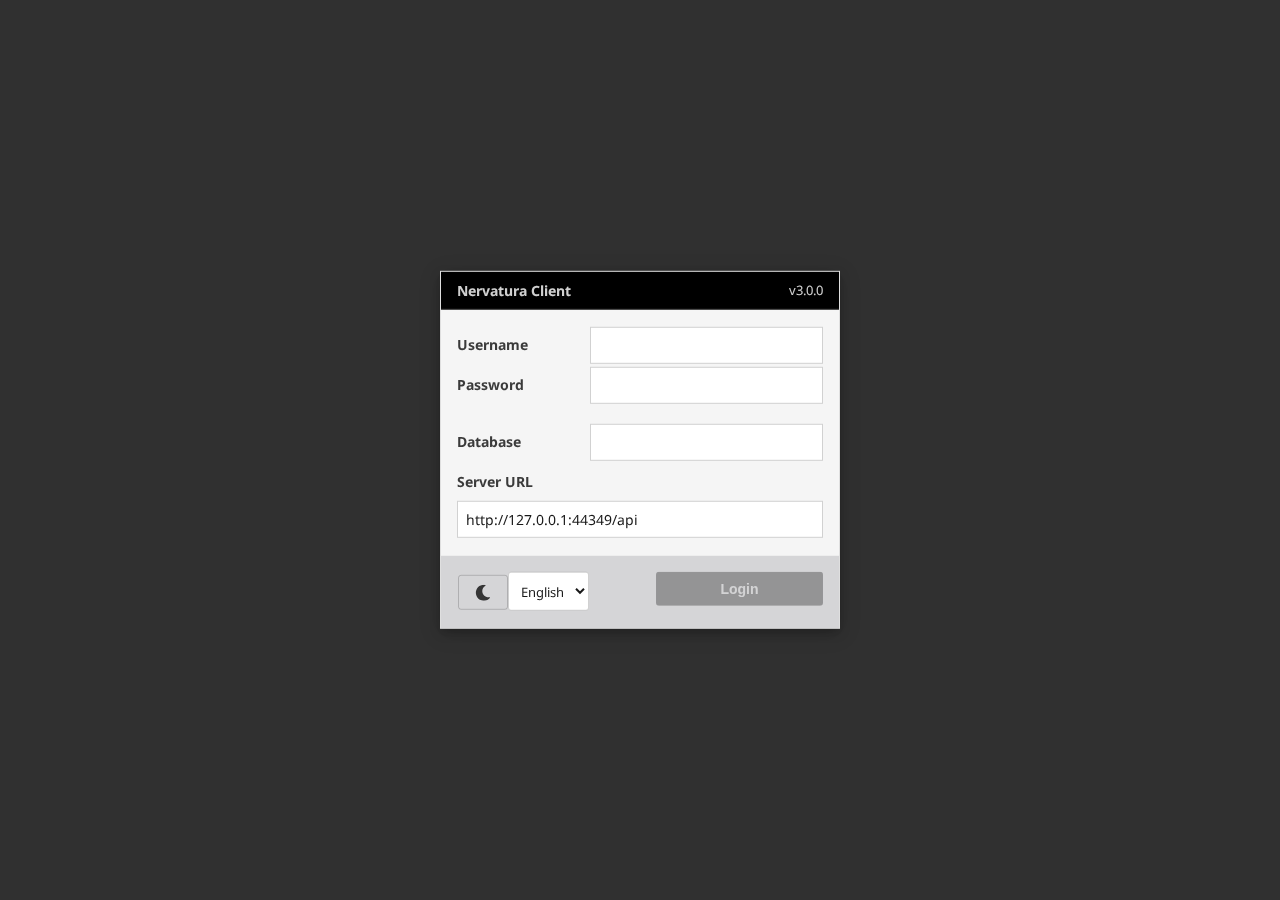
==== pkg/utils/static/client/index.html @ 0dcbf625 "v5.0.0" ====
<!doctype html><html lang="en"><head><meta charset="utf-8"/><link rel="shortcut icon" href="./favicon.ico"/><meta name="viewport" content="width=device-width,initial-scale=1"/><meta name="theme-color" content="#000000"/><meta name="description" content="Nervatura Client"/><link rel="apple-touch-icon" href="./icon-192.png"/><link rel="manifest" href="./manifest.json"/><link rel="preconnect" href="https://fonts.gstatic.com"><link href="https://fonts.googleapis.com/css2?family=Noto+Sans:ital,wght@0,400;0,700;1,400;1,700&display=swap" rel="stylesheet"><script type="text/javascript" src="lib/pdf.min.js"></script><title>Nervatura Client</title><link href="./static/css/2.0f9f9ac1.chunk.css" rel="stylesheet"><link href="./static/css/main.cf942747.chunk.css" rel="stylesheet"></head><body><noscript>You need to enable JavaScript to run this app.</noscript><div id="root"></div><script>!function(e){function t(t){for(var n,o,i=t[0],c=t[1],l=t[2],s=0,d=[];s<i.length;s++)o=i[s],Object.prototype.hasOwnProperty.call(a,o)&&a[o]&&d.push(a[o][0]),a[o]=0;for(n in c)Object.prototype.hasOwnProperty.call(c,n)&&(e[n]=c[n]);for(f&&f(t);d.length;)d.shift()();return u.push.apply(u,l||[]),r()}function r(){for(var e,t=0;t<u.length;t++){for(var r=u[t],n=!0,o=1;o<r.length;o++){var c=r[o];0!==a[c]&&(n=!1)}n&&(u.splice(t--,1),e=i(i.s=r[0]))}return e}var n={},o={1:0},a={1:0},u=[];function i(t){if(n[t])return n[t].exports;var r=n[t]={i:t,l:!1,exports:{}};return e[t].call(r.exports,r,r.exports,i),r.l=!0,r.exports}i.e=function(e){var t=[];o[e]?t.push(o[e]):0!==o[e]&&{3:1,4:1,5:1,6:1}[e]&&t.push(o[e]=new Promise((function(t,r){for(var n="static/css/"+({}[e]||e)+"."+{3:"2edc21f6",4:"a271d7dc",5:"df66fe52",6:"750241b0"}[e]+".chunk.css",a=i.p+n,u=document.getElementsByTagName("link"),c=0;c<u.length;c++){var l=(f=u[c]).getAttribute("data-href")||f.getAttribute("href");if("stylesheet"===f.rel&&(l===n||l===a))return t()}var s=document.getElementsByTagName("style");for(c=0;c<s.length;c++){var f;if((l=(f=s[c]).getAttribute("data-href"))===n||l===a)return t()}var d=document.createElement("link");d.rel="stylesheet",d.type="text/css",d.onload=t,d.onerror=function(t){var n=t&&t.target&&t.target.src||a,u=new Error("Loading CSS chunk "+e+" failed.\n("+n+")");u.code="CSS_CHUNK_LOAD_FAILED",u.request=n,delete o[e],d.parentNode.removeChild(d),r(u)},d.href=a,document.getElementsByTagName("head")[0].appendChild(d)})).then((function(){o[e]=0})));var r=a[e];if(0!==r)if(r)t.push(r[2]);else{var n=new Promise((function(t,n){r=a[e]=[t,n]}));t.push(r[2]=n);var u,c=document.createElement("script");c.charset="utf-8",c.timeout=120,i.nc&&c.setAttribute("nonce",i.nc),c.src=function(e){return i.p+"static/js/"+({}[e]||e)+"."+{3:"bda798e9",4:"61675e95",5:"cad29fe5",6:"986e047a"}[e]+".chunk.js"}(e);var l=new Error;u=function(t){c.onerror=c.onload=null,clearTimeout(s);var r=a[e];if(0!==r){if(r){var n=t&&("load"===t.type?"missing":t.type),o=t&&t.target&&t.target.src;l.message="Loading chunk "+e+" failed.\n("+n+": "+o+")",l.name="ChunkLoadError",l.type=n,l.request=o,r[1](l)}a[e]=void 0}};var s=setTimeout((function(){u({type:"timeout",target:c})}),12e4);c.onerror=c.onload=u,document.head.appendChild(c)}return Promise.all(t)},i.m=e,i.c=n,i.d=function(e,t,r){i.o(e,t)||Object.defineProperty(e,t,{enumerable:!0,get:r})},i.r=function(e){"undefined"!=typeof Symbol&&Symbol.toStringTag&&Object.defineProperty(e,Symbol.toStringTag,{value:"Module"}),Object.defineProperty(e,"__esModule",{value:!0})},i.t=function(e,t){if(1&t&&(e=i(e)),8&t)return e;if(4&t&&"object"==typeof e&&e&&e.__esModule)return e;var r=Object.create(null);if(i.r(r),Object.defineProperty(r,"default",{enumerable:!0,value:e}),2&t&&"string"!=typeof e)for(var n in e)i.d(r,n,function(t){return e[t]}.bind(null,n));return r},i.n=function(e){var t=e&&e.__esModule?function(){return e.default}:function(){return e};return i.d(t,"a",t),t},i.o=function(e,t){return Object.prototype.hasOwnProperty.call(e,t)},i.p="./",i.oe=function(e){throw console.error(e),e};var c=this["webpackJsonpnervatura-client"]=this["webpackJsonpnervatura-client"]||[],l=c.push.bind(c);c.push=t,c=c.slice();for(var s=0;s<c.length;s++)t(c[s]);var f=l;r()}([])</script><script src="./static/js/2.dbf2b753.chunk.js"></script><script src="./static/js/main.1fa3ec1c.chunk.js"></script></body></html>
---- pkg/utils/static/client/static/css/2.0f9f9ac1.chunk.css ----
*,:after,:before{box-sizing:border-box}:after,:before{text-decoration:inherit;vertical-align:inherit}html{cursor:default;line-height:1.5;-moz-tab-size:4;tab-size:4;-webkit-tap-highlight-color:transparent;-ms-text-size-adjust:100%;-webkit-text-size-adjust:100%;word-break:break-word}body{margin:0}h1{font-size:2em;margin:.67em 0}dl dl,dl ol,dl ul,ol dl,ol ol,ol ul,ul dl,ul ol,ul ul{margin:0}hr{color:inherit;height:0;overflow:visible}main{display:block}nav ol,nav ul{list-style:none;padding:0}nav li:before{content:"\200B"}pre{font-family:monospace,monospace;font-size:1em;overflow:auto;-ms-overflow-style:scrollbar}a{background-color:transparent}abbr[title]{text-decoration:underline;-webkit-text-decoration:underline dotted;text-decoration:underline dotted}b,strong{font-weight:bolder}code,kbd,samp{font-family:monospace,monospace;font-size:1em}small{font-size:80%}audio,canvas,iframe,img,svg,video{vertical-align:middle}audio,video{display:inline-block}audio:not([controls]){display:none;height:0}iframe,img{border-style:none}svg:not([fill]){fill:currentColor}svg:not(:root){overflow:hidden}table{border-collapse:collapse;border-color:inherit;text-indent:0}button,input,select{margin:0}button{overflow:visible;text-transform:none}[type=button],[type=reset],[type=submit],button{-webkit-appearance:button}fieldset{border:1px solid #a0a0a0;padding:.35em .75em .625em}input{overflow:visible}legend{color:inherit;display:table;max-width:100%;white-space:normal}progress{display:inline-block;vertical-align:baseline}select{text-transform:none}textarea{margin:0;overflow:auto;resize:vertical;resize:block}[type=checkbox],[type=radio]{padding:0}[type=search]{-webkit-appearance:textfield;outline-offset:-2px}::-webkit-inner-spin-button,::-webkit-outer-spin-button{height:auto}::-webkit-input-placeholder{color:inherit;opacity:.54}::-webkit-search-decoration{-webkit-appearance:none}::-webkit-file-upload-button{-webkit-appearance:button;font:inherit}::-moz-focus-inner{border-style:none;padding:0}:-moz-focusring{outline:1px dotted ButtonText}:-moz-ui-invalid{box-shadow:none}details,dialog{display:block}dialog{background-color:#fff;border:solid;color:#000;height:-moz-fit-content;height:-webkit-fit-content;height:fit-content;left:0;margin:auto;padding:1em;position:absolute;right:0;width:-moz-fit-content;width:-webkit-fit-content;width:fit-content}dialog:not([open]){display:none}summary{display:list-item}canvas{display:inline-block}template{display:none}[tabindex],a,area,button,input,label,select,summary,textarea{-ms-touch-action:manipulation}[hidden]{display:none}[aria-busy=true]{cursor:progress}[aria-controls]{cursor:pointer}[aria-disabled=true],[disabled]{cursor:not-allowed}[aria-hidden=false][hidden]{display:inline;display:initial}[aria-hidden=false][hidden]:not(:focus){clip:rect(0,0,0,0);position:absolute}.Toastify__toast-container{z-index:9999;-webkit-transform:translateZ(9999px);position:fixed;padding:4px;width:320px;box-sizing:border-box;color:#fff}.Toastify__toast-container--top-left{top:1em;left:1em}.Toastify__toast-container--top-center{top:1em;left:50%;-webkit-transform:translateX(-50%);transform:translateX(-50%)}.Toastify__toast-container--top-right{top:1em;right:1em}.Toastify__toast-container--bottom-left{bottom:1em;left:1em}.Toastify__toast-container--bottom-center{bottom:1em;left:50%;-webkit-transform:translateX(-50%);transform:translateX(-50%)}.Toastify__toast-container--bottom-right{bottom:1em;right:1em}@media only screen and (max-width:480px){.Toastify__toast-container{width:100vw;padding:0;left:0;margin:0}.Toastify__toast-container--top-center,.Toastify__toast-container--top-left,.Toastify__toast-container--top-right{top:0;-webkit-transform:translateX(0);transform:translateX(0)}.Toastify__toast-container--bottom-center,.Toastify__toast-container--bottom-left,.Toastify__toast-container--bottom-right{bottom:0;-webkit-transform:translateX(0);transform:translateX(0)}.Toastify__toast-container--rtl{right:0;left:auto}}.Toastify__toast{position:relative;min-height:64px;box-sizing:border-box;margin-bottom:1rem;padding:8px;border-radius:4px;box-shadow:0 1px 10px 0 rgba(0,0,0,.1),0 2px 15px 0 rgba(0,0,0,.05);display:-webkit-flex;display:flex;-webkit-justify-content:space-between;justify-content:space-between;max-height:800px;overflow:hidden;font-family:sans-serif;cursor:pointer;direction:ltr}.Toastify__toast--rtl{direction:rtl}.Toastify__toast--dark{background:#121212;color:#fff}.Toastify__toast--default{background:#fff;color:#aaa}.Toastify__toast--info{background:#3498db}.Toastify__toast--success{background:#07bc0c}.Toastify__toast--warning{background:#f1c40f}.Toastify__toast--error{background:#e74c3c}.Toastify__toast-body{margin:auto 0;-webkit-flex:1 1 auto;flex:1 1 auto;padding:6px}.Toastify--animate{-webkit-animation-fill-mode:both;animation-fill-mode:both;-webkit-animation-duration:.7s;animation-duration:.7s}@media only screen and (max-width:480px){.Toastify__toast{margin-bottom:0;border-radius:0}}.Toastify__close-button{color:#fff;background:transparent;outline:none;border:none;padding:0;cursor:pointer;opacity:.7;transition:.3s ease;-webkit-align-self:flex-start;align-self:flex-start}.Toastify__close-button--default{color:#000;opacity:.3}.Toastify__close-button>svg{fill:currentColor;height:16px;width:14px}.Toastify__close-button:focus,.Toastify__close-button:hover{opacity:1}@-webkit-keyframes Toastify__trackProgress{0%{-webkit-transform:scaleX(1);transform:scaleX(1)}to{-webkit-transform:scaleX(0);transform:scaleX(0)}}@keyframes Toastify__trackProgress{0%{-webkit-transform:scaleX(1);transform:scaleX(1)}to{-webkit-transform:scaleX(0);transform:scaleX(0)}}.Toastify__progress-bar{position:absolute;bottom:0;left:0;width:100%;height:5px;z-index:9999;opacity:.7;background-color:hsla(0,0%,100%,.7);-webkit-transform-origin:left;transform-origin:left}.Toastify__progress-bar--animated{-webkit-animation:Toastify__trackProgress linear 1 forwards;animation:Toastify__trackProgress linear 1 forwards}.Toastify__progress-bar--controlled{transition:-webkit-transform .2s;transition:transform .2s;transition:transform .2s,-webkit-transform .2s}.Toastify__progress-bar--rtl{right:0;left:auto;-webkit-transform-origin:right;transform-origin:right}.Toastify__progress-bar--default{background:linear-gradient(90deg,#4cd964,#5ac8fa,#007aff,#34aadc,#5856d6,#ff2d55)}.Toastify__progress-bar--dark{background:#bb86fc}@-webkit-keyframes Toastify__bounceInRight{0%,60%,75%,90%,to{-webkit-animation-timing-function:cubic-bezier(.215,.61,.355,1);animation-timing-function:cubic-bezier(.215,.61,.355,1)}0%{opacity:0;-webkit-transform:translate3d(3000px,0,0);transform:translate3d(3000px,0,0)}60%{opacity:1;-webkit-transform:translate3d(-25px,0,0);transform:translate3d(-25px,0,0)}75%{-webkit-transform:translate3d(10px,0,0);transform:translate3d(10px,0,0)}90%{-webkit-transform:translate3d(-5px,0,0);transform:translate3d(-5px,0,0)}to{-webkit-transform:none;transform:none}}@keyframes Toastify__bounceInRight{0%,60%,75%,90%,to{-webkit-animation-timing-function:cubic-bezier(.215,.61,.355,1);animation-timing-function:cubic-bezier(.215,.61,.355,1)}0%{opacity:0;-webkit-transform:translate3d(3000px,0,0);transform:translate3d(3000px,0,0)}60%{opacity:1;-webkit-transform:translate3d(-25px,0,0);transform:translate3d(-25px,0,0)}75%{-webkit-transform:translate3d(10px,0,0);transform:translate3d(10px,0,0)}90%{-webkit-transform:translate3d(-5px,0,0);transform:translate3d(-5px,0,0)}to{-webkit-transform:none;transform:none}}@-webkit-keyframes Toastify__bounceOutRight{20%{opacity:1;-webkit-transform:translate3d(-20px,0,0);transform:translate3d(-20px,0,0)}to{opacity:0;-webkit-transform:translate3d(2000px,0,0);transform:translate3d(2000px,0,0)}}@keyframes Toastify__bounceOutRight{20%{opacity:1;-webkit-transform:translate3d(-20px,0,0);transform:translate3d(-20px,0,0)}to{opacity:0;-webkit-transform:translate3d(2000px,0,0);transform:translate3d(2000px,0,0)}}@-webkit-keyframes Toastify__bounceInLeft{0%,60%,75%,90%,to{-webkit-animation-timing-function:cubic-bezier(.215,.61,.355,1);animation-timing-function:cubic-bezier(.215,.61,.355,1)}0%{opacity:0;-webkit-transform:translate3d(-3000px,0,0);transform:translate3d(-3000px,0,0)}60%{opacity:1;-webkit-transform:translate3d(25px,0,0);transform:translate3d(25px,0,0)}75%{-webkit-transform:translate3d(-10px,0,0);transform:translate3d(-10px,0,0)}90%{-webkit-transform:translate3d(5px,0,0);transform:translate3d(5px,0,0)}to{-webkit-transform:none;transform:none}}@keyframes Toastify__bounceInLeft{0%,60%,75%,90%,to{-webkit-animation-timing-function:cubic-bezier(.215,.61,.355,1);animation-timing-function:cubic-bezier(.215,.61,.355,1)}0%{opacity:0;-webkit-transform:translate3d(-3000px,0,0);transform:translate3d(-3000px,0,0)}60%{opacity:1;-webkit-transform:translate3d(25px,0,0);transform:translate3d(25px,0,0)}75%{-webkit-transform:translate3d(-10px,0,0);transform:translate3d(-10px,0,0)}90%{-webkit-transform:translate3d(5px,0,0);transform:translate3d(5px,0,0)}to{-webkit-transform:none;transform:none}}@-webkit-keyframes Toastify__bounceOutLeft{20%{opacity:1;-webkit-transform:translate3d(20px,0,0);transform:translate3d(20px,0,0)}to{opacity:0;-webkit-transform:translate3d(-2000px,0,0);transform:translate3d(-2000px,0,0)}}@keyframes Toastify__bounceOutLeft{20%{opacity:1;-webkit-transform:translate3d(20px,0,0);transform:translate3d(20px,0,0)}to{opacity:0;-webkit-transform:translate3d(-2000px,0,0);transform:translate3d(-2000px,0,0)}}@-webkit-keyframes Toastify__bounceInUp{0%,60%,75%,90%,to{-webkit-animation-timing-function:cubic-bezier(.215,.61,.355,1);animation-timing-function:cubic-bezier(.215,.61,.355,1)}0%{opacity:0;-webkit-transform:translate3d(0,3000px,0);transform:translate3d(0,3000px,0)}60%{opacity:1;-webkit-transform:translate3d(0,-20px,0);transform:translate3d(0,-20px,0)}75%{-webkit-transform:translate3d(0,10px,0);transform:translate3d(0,10px,0)}90%{-webkit-transform:translate3d(0,-5px,0);transform:translate3d(0,-5px,0)}to{-webkit-transform:translateZ(0);transform:translateZ(0)}}@keyframes Toastify__bounceInUp{0%,60%,75%,90%,to{-webkit-animation-timing-function:cubic-bezier(.215,.61,.355,1);animation-timing-function:cubic-bezier(.215,.61,.355,1)}0%{opacity:0;-webkit-transform:translate3d(0,3000px,0);transform:translate3d(0,3000px,0)}60%{opacity:1;-webkit-transform:translate3d(0,-20px,0);transform:translate3d(0,-20px,0)}75%{-webkit-transform:translate3d(0,10px,0);transform:translate3d(0,10px,0)}90%{-webkit-transform:translate3d(0,-5px,0);transform:translate3d(0,-5px,0)}to{-webkit-transform:translateZ(0);transform:translateZ(0)}}@-webkit-keyframes Toastify__bounceOutUp{20%{-webkit-transform:translate3d(0,-10px,0);transform:translate3d(0,-10px,0)}40%,45%{opacity:1;-webkit-transform:translate3d(0,20px,0);transform:translate3d(0,20px,0)}to{opacity:0;-webkit-transform:translate3d(0,-2000px,0);transform:translate3d(0,-2000px,0)}}@keyframes Toastify__bounceOutUp{20%{-webkit-transform:translate3d(0,-10px,0);transform:translate3d(0,-10px,0)}40%,45%{opacity:1;-webkit-transform:translate3d(0,20px,0);transform:translate3d(0,20px,0)}to{opacity:0;-webkit-transform:translate3d(0,-2000px,0);transform:translate3d(0,-2000px,0)}}@-webkit-keyframes Toastify__bounceInDown{0%,60%,75%,90%,to{-webkit-animation-timing-function:cubic-bezier(.215,.61,.355,1);animation-timing-function:cubic-bezier(.215,.61,.355,1)}0%{opacity:0;-webkit-transform:translate3d(0,-3000px,0);transform:translate3d(0,-3000px,0)}60%{opacity:1;-webkit-transform:translate3d(0,25px,0);transform:translate3d(0,25px,0)}75%{-webkit-transform:translate3d(0,-10px,0);transform:translate3d(0,-10px,0)}90%{-webkit-transform:translate3d(0,5px,0);transform:translate3d(0,5px,0)}to{-webkit-transform:none;transform:none}}@keyframes Toastify__bounceInDown{0%,60%,75%,90%,to{-webkit-animation-timing-function:cubic-bezier(.215,.61,.355,1);animation-timing-function:cubic-bezier(.215,.61,.355,1)}0%{opacity:0;-webkit-transform:translate3d(0,-3000px,0);transform:translate3d(0,-3000px,0)}60%{opacity:1;-webkit-transform:translate3d(0,25px,0);transform:translate3d(0,25px,0)}75%{-webkit-transform:translate3d(0,-10px,0);transform:translate3d(0,-10px,0)}90%{-webkit-transform:translate3d(0,5px,0);transform:translate3d(0,5px,0)}to{-webkit-transform:none;transform:none}}@-webkit-keyframes Toastify__bounceOutDown{20%{-webkit-transform:translate3d(0,10px,0);transform:translate3d(0,10px,0)}40%,45%{opacity:1;-webkit-transform:translate3d(0,-20px,0);transform:translate3d(0,-20px,0)}to{opacity:0;-webkit-transform:translate3d(0,2000px,0);transform:translate3d(0,2000px,0)}}@keyframes Toastify__bounceOutDown{20%{-webkit-transform:translate3d(0,10px,0);transform:translate3d(0,10px,0)}40%,45%{opacity:1;-webkit-transform:translate3d(0,-20px,0);transform:translate3d(0,-20px,0)}to{opacity:0;-webkit-transform:translate3d(0,2000px,0);transform:translate3d(0,2000px,0)}}.Toastify__bounce-enter--bottom-left,.Toastify__bounce-enter--top-left{-webkit-animation-name:Toastify__bounceInLeft;animation-name:Toastify__bounceInLeft}.Toastify__bounce-enter--bottom-right,.Toastify__bounce-enter--top-right{-webkit-animation-name:Toastify__bounceInRight;animation-name:Toastify__bounceInRight}.Toastify__bounce-enter--top-center{-webkit-animation-name:Toastify__bounceInDown;animation-name:Toastify__bounceInDown}.Toastify__bounce-enter--bottom-center{-webkit-animation-name:Toastify__bounceInUp;animation-name:Toastify__bounceInUp}.Toastify__bounce-exit--bottom-left,.Toastify__bounce-exit--top-left{-webkit-animation-name:Toastify__bounceOutLeft;animation-name:Toastify__bounceOutLeft}.Toastify__bounce-exit--bottom-right,.Toastify__bounce-exit--top-right{-webkit-animation-name:Toastify__bounceOutRight;animation-name:Toastify__bounceOutRight}.Toastify__bounce-exit--top-center{-webkit-animation-name:Toastify__bounceOutUp;animation-name:Toastify__bounceOutUp}.Toastify__bounce-exit--bottom-center{-webkit-animation-name:Toastify__bounceOutDown;animation-name:Toastify__bounceOutDown}@-webkit-keyframes Toastify__zoomIn{0%{opacity:0;-webkit-transform:scale3d(.3,.3,.3);transform:scale3d(.3,.3,.3)}50%{opacity:1}}@keyframes Toastify__zoomIn{0%{opacity:0;-webkit-transform:scale3d(.3,.3,.3);transform:scale3d(.3,.3,.3)}50%{opacity:1}}@-webkit-keyframes Toastify__zoomOut{0%{opacity:1}50%{opacity:0;-webkit-transform:scale3d(.3,.3,.3);transform:scale3d(.3,.3,.3)}to{opacity:0}}@keyframes Toastify__zoomOut{0%{opacity:1}50%{opacity:0;-webkit-transform:scale3d(.3,.3,.3);transform:scale3d(.3,.3,.3)}to{opacity:0}}.Toastify__zoom-enter{-webkit-animation-name:Toastify__zoomIn;animation-name:Toastify__zoomIn}.Toastify__zoom-exit{-webkit-animation-name:Toastify__zoomOut;animation-name:Toastify__zoomOut}@-webkit-keyframes Toastify__flipIn{0%{-webkit-transform:perspective(400px) rotateX(90deg);transform:perspective(400px) rotateX(90deg);-webkit-animation-timing-function:ease-in;animation-timing-function:ease-in;opacity:0}40%{-webkit-transform:perspective(400px) rotateX(-20deg);transform:perspective(400px) rotateX(-20deg);-webkit-animation-timing-function:ease-in;animation-timing-function:ease-in}60%{-webkit-transform:perspective(400px) rotateX(10deg);transform:perspective(400px) rotateX(10deg);opacity:1}80%{-webkit-transform:perspective(400px) rotateX(-5deg);transform:perspective(400px) rotateX(-5deg)}to{-webkit-transform:perspective(400px);transform:perspective(400px)}}@keyframes Toastify__flipIn{0%{-webkit-transform:perspective(400px) rotateX(90deg);transform:perspective(400px) rotateX(90deg);-webkit-animation-timing-function:ease-in;animation-timing-function:ease-in;opacity:0}40%{-webkit-transform:perspective(400px) rotateX(-20deg);transform:perspective(400px) rotateX(-20deg);-webkit-animation-timing-function:ease-in;animation-timing-function:ease-in}60%{-webkit-transform:perspective(400px) rotateX(10deg);transform:perspective(400px) rotateX(10deg);opacity:1}80%{-webkit-transform:perspective(400px) rotateX(-5deg);transform:perspective(400px) rotateX(-5deg)}to{-webkit-transform:perspective(400px);transform:perspective(400px)}}@-webkit-keyframes Toastify__flipOut{0%{-webkit-transform:perspective(400px);transform:perspective(400px)}30%{-webkit-transform:perspective(400px) rotateX(-20deg);transform:perspective(400px) rotateX(-20deg);opacity:1}to{-webkit-transform:perspective(400px) rotateX(90deg);transform:perspective(400px) rotateX(90deg);opacity:0}}@keyframes Toastify__flipOut{0%{-webkit-transform:perspective(400px);transform:perspective(400px)}30%{-webkit-transform:perspective(400px) rotateX(-20deg);transform:perspective(400px) rotateX(-20deg);opacity:1}to{-webkit-transform:perspective(400px) rotateX(90deg);transform:perspective(400px) rotateX(90deg);opacity:0}}.Toastify__flip-enter{-webkit-animation-name:Toastify__flipIn;animation-name:Toastify__flipIn}.Toastify__flip-exit{-webkit-animation-name:Toastify__flipOut;animation-name:Toastify__flipOut}@-webkit-keyframes Toastify__slideInRight{0%{-webkit-transform:translate3d(110%,0,0);transform:translate3d(110%,0,0);visibility:visible}to{-webkit-transform:translateZ(0);transform:translateZ(0)}}@keyframes Toastify__slideInRight{0%{-webkit-transform:translate3d(110%,0,0);transform:translate3d(110%,0,0);visibility:visible}to{-webkit-transform:translateZ(0);transform:translateZ(0)}}@-webkit-keyframes Toastify__slideInLeft{0%{-webkit-transform:translate3d(-110%,0,0);transform:translate3d(-110%,0,0);visibility:visible}to{-webkit-transform:translateZ(0);transform:translateZ(0)}}@keyframes Toastify__slideInLeft{0%{-webkit-transform:translate3d(-110%,0,0);transform:translate3d(-110%,0,0);visibility:visible}to{-webkit-transform:translateZ(0);transform:translateZ(0)}}@-webkit-keyframes Toastify__slideInUp{0%{-webkit-transform:translate3d(0,110%,0);transform:translate3d(0,110%,0);visibility:visible}to{-webkit-transform:translateZ(0);transform:translateZ(0)}}@keyframes Toastify__slideInUp{0%{-webkit-transform:translate3d(0,110%,0);transform:translate3d(0,110%,0);visibility:visible}to{-webkit-transform:translateZ(0);transform:translateZ(0)}}@-webkit-keyframes Toastify__slideInDown{0%{-webkit-transform:translate3d(0,-110%,0);transform:translate3d(0,-110%,0);visibility:visible}to{-webkit-transform:translateZ(0);transform:translateZ(0)}}@keyframes Toastify__slideInDown{0%{-webkit-transform:translate3d(0,-110%,0);transform:translate3d(0,-110%,0);visibility:visible}to{-webkit-transform:translateZ(0);transform:translateZ(0)}}@-webkit-keyframes Toastify__slideOutRight{0%{-webkit-transform:translateZ(0);transform:translateZ(0)}to{visibility:hidden;-webkit-transform:translate3d(110%,0,0);transform:translate3d(110%,0,0)}}@keyframes Toastify__slideOutRight{0%{-webkit-transform:translateZ(0);transform:translateZ(0)}to{visibility:hidden;-webkit-transform:translate3d(110%,0,0);transform:translate3d(110%,0,0)}}@-webkit-keyframes Toastify__slideOutLeft{0%{-webkit-transform:translateZ(0);transform:translateZ(0)}to{visibility:hidden;-webkit-transform:translate3d(-110%,0,0);transform:translate3d(-110%,0,0)}}@keyframes Toastify__slideOutLeft{0%{-webkit-transform:translateZ(0);transform:translateZ(0)}to{visibility:hidden;-webkit-transform:translate3d(-110%,0,0);transform:translate3d(-110%,0,0)}}@-webkit-keyframes Toastify__slideOutDown{0%{-webkit-transform:translateZ(0);transform:translateZ(0)}to{visibility:hidden;-webkit-transform:translate3d(0,500px,0);transform:translate3d(0,500px,0)}}@keyframes Toastify__slideOutDown{0%{-webkit-transform:translateZ(0);transform:translateZ(0)}to{visibility:hidden;-webkit-transform:translate3d(0,500px,0);transform:translate3d(0,500px,0)}}@-webkit-keyframes Toastify__slideOutUp{0%{-webkit-transform:translateZ(0);transform:translateZ(0)}to{visibility:hidden;-webkit-transform:translate3d(0,-500px,0);transform:translate3d(0,-500px,0)}}@keyframes Toastify__slideOutUp{0%{-webkit-transform:translateZ(0);transform:translateZ(0)}to{visibility:hidden;-webkit-transform:translate3d(0,-500px,0);transform:translate3d(0,-500px,0)}}.Toastify__slide-enter--bottom-left,.Toastify__slide-enter--top-left{-webkit-animation-name:Toastify__slideInLeft;animation-name:Toastify__slideInLeft}.Toastify__slide-enter--bottom-right,.Toastify__slide-enter--top-right{-webkit-animation-name:Toastify__slideInRight;animation-name:Toastify__slideInRight}.Toastify__slide-enter--top-center{-webkit-animation-name:Toastify__slideInDown;animation-name:Toastify__slideInDown}.Toastify__slide-enter--bottom-center{-webkit-animation-name:Toastify__slideInUp;animation-name:Toastify__slideInUp}.Toastify__slide-exit--bottom-left,.Toastify__slide-exit--top-left{-webkit-animation-name:Toastify__slideOutLeft;animation-name:Toastify__slideOutLeft}.Toastify__slide-exit--bottom-right,.Toastify__slide-exit--top-right{-webkit-animation-name:Toastify__slideOutRight;animation-name:Toastify__slideOutRight}.Toastify__slide-exit--top-center{-webkit-animation-name:Toastify__slideOutUp;animation-name:Toastify__slideOutUp}.Toastify__slide-exit--bottom-center{-webkit-animation-name:Toastify__slideOutDown;animation-name:Toastify__slideOutDown}.react-datepicker-popper[data-placement^=bottom] .react-datepicker__triangle,.react-datepicker-popper[data-placement^=top] .react-datepicker__triangle,.react-datepicker__month-read-view--down-arrow,.react-datepicker__month-year-read-view--down-arrow,.react-datepicker__year-read-view--down-arrow{margin-left:-8px;position:absolute}.react-datepicker-popper[data-placement^=bottom] .react-datepicker__triangle,.react-datepicker-popper[data-placement^=bottom] .react-datepicker__triangle:before,.react-datepicker-popper[data-placement^=top] .react-datepicker__triangle,.react-datepicker-popper[data-placement^=top] .react-datepicker__triangle:before,.react-datepicker__month-read-view--down-arrow,.react-datepicker__month-read-view--down-arrow:before,.react-datepicker__month-year-read-view--down-arrow,.react-datepicker__month-year-read-view--down-arrow:before,.react-datepicker__year-read-view--down-arrow,.react-datepicker__year-read-view--down-arrow:before{box-sizing:content-box;position:absolute;border:8px solid transparent;height:0;width:1px}.react-datepicker-popper[data-placement^=bottom] .react-datepicker__triangle:before,.react-datepicker-popper[data-placement^=top] .react-datepicker__triangle:before,.react-datepicker__month-read-view--down-arrow:before,.react-datepicker__month-year-read-view--down-arrow:before,.react-datepicker__year-read-view--down-arrow:before{content:"";z-index:-1;border-width:8px;left:-8px;border-bottom-color:#aeaeae}.react-datepicker-popper[data-placement^=bottom] .react-datepicker__triangle{top:0;margin-top:-8px}.react-datepicker-popper[data-placement^=bottom] .react-datepicker__triangle,.react-datepicker-popper[data-placement^=bottom] .react-datepicker__triangle:before{border-top:none;border-bottom-color:#f0f0f0}.react-datepicker-popper[data-placement^=bottom] .react-datepicker__triangle:before{top:-1px;border-bottom-color:#aeaeae}.react-datepicker-popper[data-placement^=top] .react-datepicker__triangle,.react-datepicker__month-read-view--down-arrow,.react-datepicker__month-year-read-view--down-arrow,.react-datepicker__year-read-view--down-arrow{bottom:0;margin-bottom:-8px}.react-datepicker-popper[data-placement^=top] .react-datepicker__triangle,.react-datepicker-popper[data-placement^=top] .react-datepicker__triangle:before,.react-datepicker__month-read-view--down-arrow,.react-datepicker__month-read-view--down-arrow:before,.react-datepicker__month-year-read-view--down-arrow,.react-datepicker__month-year-read-view--down-arrow:before,.react-datepicker__year-read-view--down-arrow,.react-datepicker__year-read-view--down-arrow:before{border-bottom:none;border-top-color:#fff}.react-datepicker-popper[data-placement^=top] .react-datepicker__triangle:before,.react-datepicker__month-read-view--down-arrow:before,.react-datepicker__month-year-read-view--down-arrow:before,.react-datepicker__year-read-view--down-arrow:before{bottom:-1px;border-top-color:#aeaeae}.react-datepicker-wrapper{display:inline-block;padding:0;border:0}.react-datepicker{font-family:"Helvetica Neue",Helvetica,Arial,sans-serif;font-size:.8rem;background-color:#fff;color:#000;border:1px solid #aeaeae;border-radius:.3rem;display:inline-block;position:relative}.react-datepicker--time-only .react-datepicker__triangle{left:35px}.react-datepicker--time-only .react-datepicker__time-container{border-left:0}.react-datepicker--time-only .react-datepicker__time,.react-datepicker--time-only .react-datepicker__time-box{border-bottom-left-radius:.3rem;border-bottom-right-radius:.3rem}.react-datepicker__triangle{position:absolute;left:50px}.react-datepicker-popper{z-index:1}.react-datepicker-popper[data-placement^=bottom]{margin-top:10px}.react-datepicker-popper[data-placement=bottom-end] .react-datepicker__triangle,.react-datepicker-popper[data-placement=top-end] .react-datepicker__triangle{left:auto;right:50px}.react-datepicker-popper[data-placement^=top]{margin-bottom:10px}.react-datepicker-popper[data-placement^=right]{margin-left:8px}.react-datepicker-popper[data-placement^=right] .react-datepicker__triangle{left:auto;right:42px}.react-datepicker-popper[data-placement^=left]{margin-right:8px}.react-datepicker-popper[data-placement^=left] .react-datepicker__triangle{left:42px;right:auto}.react-datepicker__header{text-align:center;background-color:#f0f0f0;border-bottom:1px solid #aeaeae;border-top-left-radius:.3rem;padding-top:8px;position:relative}.react-datepicker__header--time{padding-bottom:8px;padding-left:5px;padding-right:5px}.react-datepicker__header--time:not(.react-datepicker__header--time--only){border-top-left-radius:0}.react-datepicker__header:not(.react-datepicker__header--has-time-select){border-top-right-radius:.3rem}.react-datepicker__month-dropdown-container--scroll,.react-datepicker__month-dropdown-container--select,.react-datepicker__month-year-dropdown-container--scroll,.react-datepicker__month-year-dropdown-container--select,.react-datepicker__year-dropdown-container--scroll,.react-datepicker__year-dropdown-container--select{display:inline-block;margin:0 2px}.react-datepicker-time__header,.react-datepicker-year-header,.react-datepicker__current-month{margin-top:0;color:#000;font-weight:700;font-size:.944rem}.react-datepicker-time__header{text-overflow:ellipsis;white-space:nowrap;overflow:hidden}.react-datepicker__navigation{background:none;line-height:1.7rem;text-align:center;cursor:pointer;position:absolute;top:10px;width:0;padding:0;border:.45rem solid transparent;z-index:1;height:10px;width:10px;text-indent:-999em;overflow:hidden}.react-datepicker__navigation--previous{left:10px;border-right-color:#ccc}.react-datepicker__navigation--previous:hover{border-right-color:#b3b3b3}.react-datepicker__navigation--previous--disabled,.react-datepicker__navigation--previous--disabled:hover{border-right-color:#e6e6e6;cursor:default}.react-datepicker__navigation--next{right:10px;border-left-color:#ccc}.react-datepicker__navigation--next--with-time:not(.react-datepicker__navigation--next--with-today-button){right:95px}.react-datepicker__navigation--next:hover{border-left-color:#b3b3b3}.react-datepicker__navigation--next--disabled,.react-datepicker__navigation--next--disabled:hover{border-left-color:#e6e6e6;cursor:default}.react-datepicker__navigation--years{position:relative;top:0;display:block;margin-left:auto;margin-right:auto}.react-datepicker__navigation--years-previous{top:4px;border-top-color:#ccc}.react-datepicker__navigation--years-previous:hover{border-top-color:#b3b3b3}.react-datepicker__navigation--years-upcoming{top:-4px;border-bottom-color:#ccc}.react-datepicker__navigation--years-upcoming:hover{border-bottom-color:#b3b3b3}.react-datepicker__month-container{float:left}.react-datepicker__year{margin:.4rem;text-align:center}.react-datepicker__year-wrapper{display:-webkit-flex;display:flex;-webkit-flex-wrap:wrap;flex-wrap:wrap;max-width:180px}.react-datepicker__year .react-datepicker__year-text{display:inline-block;width:4rem;margin:2px}.react-datepicker__month{margin:.4rem;text-align:center}.react-datepicker__month .react-datepicker__month-text,.react-datepicker__month .react-datepicker__quarter-text{display:inline-block;width:4rem;margin:2px}.react-datepicker__input-time-container{clear:both;width:100%;float:left;margin:5px 0 10px 15px;text-align:left}.react-datepicker__input-time-container .react-datepicker-time__caption,.react-datepicker__input-time-container .react-datepicker-time__input-container{display:inline-block}.react-datepicker__input-time-container .react-datepicker-time__input-container .react-datepicker-time__input{display:inline-block;margin-left:10px}.react-datepicker__input-time-container .react-datepicker-time__input-container .react-datepicker-time__input input{width:auto}.react-datepicker__input-time-container .react-datepicker-time__input-container .react-datepicker-time__input input[type=time]::-webkit-inner-spin-button,.react-datepicker__input-time-container .react-datepicker-time__input-container .react-datepicker-time__input input[type=time]::-webkit-outer-spin-button{-webkit-appearance:none;margin:0}.react-datepicker__input-time-container .react-datepicker-time__input-container .react-datepicker-time__input input[type=time]{-moz-appearance:textfield}.react-datepicker__input-time-container .react-datepicker-time__input-container .react-datepicker-time__delimiter{margin-left:5px;display:inline-block}.react-datepicker__time-container{float:right;border-left:1px solid #aeaeae;width:85px}.react-datepicker__time-container--with-today-button{display:inline;border:1px solid #aeaeae;border-radius:.3rem;position:absolute;right:-72px;top:0}.react-datepicker__time-container .react-datepicker__time{position:relative;background:#fff;border-bottom-right-radius:.3rem}.react-datepicker__time-container .react-datepicker__time .react-datepicker__time-box{width:85px;overflow-x:hidden;margin:0 auto;text-align:center;border-bottom-right-radius:.3rem}.react-datepicker__time-container .react-datepicker__time .react-datepicker__time-box ul.react-datepicker__time-list{list-style:none;margin:0;height:calc(195px + .85rem);overflow-y:scroll;padding-right:0;padding-left:0;width:100%;box-sizing:content-box}.react-datepicker__time-container .react-datepicker__time .react-datepicker__time-box ul.react-datepicker__time-list li.react-datepicker__time-list-item{height:30px;padding:5px 10px;white-space:nowrap}.react-datepicker__time-container .react-datepicker__time .react-datepicker__time-box ul.react-datepicker__time-list li.react-datepicker__time-list-item:hover{cursor:pointer;background-color:#f0f0f0}.react-datepicker__time-container .react-datepicker__time .react-datepicker__time-box ul.react-datepicker__time-list li.react-datepicker__time-list-item--selected{background-color:#216ba5;color:#fff;font-weight:700}.react-datepicker__time-container .react-datepicker__time .react-datepicker__time-box ul.react-datepicker__time-list li.react-datepicker__time-list-item--selected:hover{background-color:#216ba5}.react-datepicker__time-container .react-datepicker__time .react-datepicker__time-box ul.react-datepicker__time-list li.react-datepicker__time-list-item--disabled{color:#ccc}.react-datepicker__time-container .react-datepicker__time .react-datepicker__time-box ul.react-datepicker__time-list li.react-datepicker__time-list-item--disabled:hover{cursor:default;background-color:transparent}.react-datepicker__week-number{color:#ccc;display:inline-block;width:1.7rem;line-height:1.7rem;text-align:center;margin:.166rem}.react-datepicker__week-number.react-datepicker__week-number--clickable{cursor:pointer}.react-datepicker__week-number.react-datepicker__week-number--clickable:hover{border-radius:.3rem;background-color:#f0f0f0}.react-datepicker__day-names,.react-datepicker__week{white-space:nowrap}.react-datepicker__day,.react-datepicker__day-name,.react-datepicker__time-name{color:#000;display:inline-block;width:1.7rem;line-height:1.7rem;text-align:center;margin:.166rem}.react-datepicker__month--in-range,.react-datepicker__month--in-selecting-range,.react-datepicker__month--selected,.react-datepicker__quarter--in-range,.react-datepicker__quarter--in-selecting-range,.react-datepicker__quarter--selected{border-radius:.3rem;background-color:#216ba5;color:#fff}.react-datepicker__month--in-range:hover,.react-datepicker__month--in-selecting-range:hover,.react-datepicker__month--selected:hover,.react-datepicker__quarter--in-range:hover,.react-datepicker__quarter--in-selecting-range:hover,.react-datepicker__quarter--selected:hover{background-color:#1d5d90}.react-datepicker__month--disabled,.react-datepicker__quarter--disabled{color:#ccc;pointer-events:none}.react-datepicker__month--disabled:hover,.react-datepicker__quarter--disabled:hover{cursor:default;background-color:transparent}.react-datepicker__day,.react-datepicker__month-text,.react-datepicker__quarter-text,.react-datepicker__year-text{cursor:pointer}.react-datepicker__day:hover,.react-datepicker__month-text:hover,.react-datepicker__quarter-text:hover,.react-datepicker__year-text:hover{border-radius:.3rem;background-color:#f0f0f0}.react-datepicker__day--today,.react-datepicker__month-text--today,.react-datepicker__quarter-text--today,.react-datepicker__year-text--today{font-weight:700}.react-datepicker__day--highlighted,.react-datepicker__month-text--highlighted,.react-datepicker__quarter-text--highlighted,.react-datepicker__year-text--highlighted{border-radius:.3rem;background-color:#3dcc4a;color:#fff}.react-datepicker__day--highlighted:hover,.react-datepicker__month-text--highlighted:hover,.react-datepicker__quarter-text--highlighted:hover,.react-datepicker__year-text--highlighted:hover{background-color:#32be3f}.react-datepicker__day--highlighted-custom-1,.react-datepicker__month-text--highlighted-custom-1,.react-datepicker__quarter-text--highlighted-custom-1,.react-datepicker__year-text--highlighted-custom-1{color:#f0f}.react-datepicker__day--highlighted-custom-2,.react-datepicker__month-text--highlighted-custom-2,.react-datepicker__quarter-text--highlighted-custom-2,.react-datepicker__year-text--highlighted-custom-2{color:green}.react-datepicker__day--in-range,.react-datepicker__day--in-selecting-range,.react-datepicker__day--selected,.react-datepicker__month-text--in-range,.react-datepicker__month-text--in-selecting-range,.react-datepicker__month-text--selected,.react-datepicker__quarter-text--in-range,.react-datepicker__quarter-text--in-selecting-range,.react-datepicker__quarter-text--selected,.react-datepicker__year-text--in-range,.react-datepicker__year-text--in-selecting-range,.react-datepicker__year-text--selected{border-radius:.3rem;background-color:#216ba5;color:#fff}.react-datepicker__day--in-range:hover,.react-datepicker__day--in-selecting-range:hover,.react-datepicker__day--selected:hover,.react-datepicker__month-text--in-range:hover,.react-datepicker__month-text--in-selecting-range:hover,.react-datepicker__month-text--selected:hover,.react-datepicker__quarter-text--in-range:hover,.react-datepicker__quarter-text--in-selecting-range:hover,.react-datepicker__quarter-text--selected:hover,.react-datepicker__year-text--in-range:hover,.react-datepicker__year-text--in-selecting-range:hover,.react-datepicker__year-text--selected:hover{background-color:#1d5d90}.react-datepicker__day--keyboard-selected,.react-datepicker__month-text--keyboard-selected,.react-datepicker__quarter-text--keyboard-selected,.react-datepicker__year-text--keyboard-selected{border-radius:.3rem;background-color:#2a87d0;color:#fff}.react-datepicker__day--keyboard-selected:hover,.react-datepicker__month-text--keyboard-selected:hover,.react-datepicker__quarter-text--keyboard-selected:hover,.react-datepicker__year-text--keyboard-selected:hover{background-color:#1d5d90}.react-datepicker__day--in-selecting-range,.react-datepicker__month-text--in-selecting-range,.react-datepicker__quarter-text--in-selecting-range,.react-datepicker__year-text--in-selecting-range{background-color:rgba(33,107,165,.5)}.react-datepicker__month--selecting-range .react-datepicker__day--in-range,.react-datepicker__month--selecting-range .react-datepicker__month-text--in-range,.react-datepicker__month--selecting-range .react-datepicker__quarter-text--in-range,.react-datepicker__month--selecting-range .react-datepicker__year-text--in-range{background-color:#f0f0f0;color:#000}.react-datepicker__day--disabled,.react-datepicker__month-text--disabled,.react-datepicker__quarter-text--disabled,.react-datepicker__year-text--disabled{cursor:default;color:#ccc}.react-datepicker__day--disabled:hover,.react-datepicker__month-text--disabled:hover,.react-datepicker__quarter-text--disabled:hover,.react-datepicker__year-text--disabled:hover{background-color:transparent}.react-datepicker__month-text.react-datepicker__month--in-range:hover,.react-datepicker__month-text.react-datepicker__month--selected:hover,.react-datepicker__month-text.react-datepicker__quarter--in-range:hover,.react-datepicker__month-text.react-datepicker__quarter--selected:hover,.react-datepicker__quarter-text.react-datepicker__month--in-range:hover,.react-datepicker__quarter-text.react-datepicker__month--selected:hover,.react-datepicker__quarter-text.react-datepicker__quarter--in-range:hover,.react-datepicker__quarter-text.react-datepicker__quarter--selected:hover{background-color:#216ba5}.react-datepicker__month-text:hover,.react-datepicker__quarter-text:hover{background-color:#f0f0f0}.react-datepicker__input-container{position:relative;display:inline-block;width:100%}.react-datepicker__month-read-view,.react-datepicker__month-year-read-view,.react-datepicker__year-read-view{border:1px solid transparent;border-radius:.3rem}.react-datepicker__month-read-view:hover,.react-datepicker__month-year-read-view:hover,.react-datepicker__year-read-view:hover{cursor:pointer}.react-datepicker__month-read-view:hover .react-datepicker__month-read-view--down-arrow,.react-datepicker__month-read-view:hover .react-datepicker__year-read-view--down-arrow,.react-datepicker__month-year-read-view:hover .react-datepicker__month-read-view--down-arrow,.react-datepicker__month-year-read-view:hover .react-datepicker__year-read-view--down-arrow,.react-datepicker__year-read-view:hover .react-datepicker__month-read-view--down-arrow,.react-datepicker__year-read-view:hover .react-datepicker__year-read-view--down-arrow{border-top-color:#b3b3b3}.react-datepicker__month-read-view--down-arrow,.react-datepicker__month-year-read-view--down-arrow,.react-datepicker__year-read-view--down-arrow{border-top-color:#ccc;float:right;margin-left:20px;top:8px;position:relative;border-width:.45rem}.react-datepicker__month-dropdown,.react-datepicker__month-year-dropdown,.react-datepicker__year-dropdown{background-color:#f0f0f0;position:absolute;width:50%;left:25%;top:30px;z-index:1;text-align:center;border-radius:.3rem;border:1px solid #aeaeae}.react-datepicker__month-dropdown:hover,.react-datepicker__month-year-dropdown:hover,.react-datepicker__year-dropdown:hover{cursor:pointer}.react-datepicker__month-dropdown--scrollable,.react-datepicker__month-year-dropdown--scrollable,.react-datepicker__year-dropdown--scrollable{height:150px;overflow-y:scroll}.react-datepicker__month-option,.react-datepicker__month-year-option,.react-datepicker__year-option{line-height:20px;width:100%;display:block;margin-left:auto;margin-right:auto}.react-datepicker__month-option:first-of-type,.react-datepicker__month-year-option:first-of-type,.react-datepicker__year-option:first-of-type{border-top-left-radius:.3rem;border-top-right-radius:.3rem}.react-datepicker__month-option:last-of-type,.react-datepicker__month-year-option:last-of-type,.react-datepicker__year-option:last-of-type{-webkit-user-select:none;-ms-user-select:none;user-select:none;border-bottom-left-radius:.3rem;border-bottom-right-radius:.3rem}.react-datepicker__month-option:hover,.react-datepicker__month-year-option:hover,.react-datepicker__year-option:hover{background-color:#ccc}.react-datepicker__month-option:hover .react-datepicker__navigation--years-upcoming,.react-datepicker__month-year-option:hover .react-datepicker__navigation--years-upcoming,.react-datepicker__year-option:hover .react-datepicker__navigation--years-upcoming{border-bottom-color:#b3b3b3}.react-datepicker__month-option:hover .react-datepicker__navigation--years-previous,.react-datepicker__month-year-option:hover .react-datepicker__navigation--years-previous,.react-datepicker__year-option:hover .react-datepicker__navigation--years-previous{border-top-color:#b3b3b3}.react-datepicker__month-option--selected,.react-datepicker__month-year-option--selected,.react-datepicker__year-option--selected{position:absolute;left:15px}.react-datepicker__close-icon{cursor:pointer;background-color:transparent;border:0;outline:0;padding:0 6px 0 0;position:absolute;top:0;right:0;height:100%;display:table-cell;vertical-align:middle}.react-datepicker__close-icon:after{cursor:pointer;background-color:#216ba5;color:#fff;border-radius:50%;height:16px;width:16px;padding:2px;font-size:12px;line-height:1;text-align:center;display:table-cell;vertical-align:middle;content:"\00d7"}.react-datepicker__today-button{background:#f0f0f0;border-top:1px solid #aeaeae;cursor:pointer;text-align:center;font-weight:700;padding:5px 0;clear:left}.react-datepicker__portal{position:fixed;width:100vw;height:100vh;background-color:rgba(0,0,0,.8);left:0;top:0;-webkit-justify-content:center;justify-content:center;-webkit-align-items:center;align-items:center;display:-webkit-flex;display:flex;z-index:2147483647}.react-datepicker__portal .react-datepicker__day,.react-datepicker__portal .react-datepicker__day-name,.react-datepicker__portal .react-datepicker__time-name{width:3rem;line-height:3rem}@media (max-height:550px),(max-width:400px){.react-datepicker__portal .react-datepicker__day,.react-datepicker__portal .react-datepicker__day-name,.react-datepicker__portal .react-datepicker__time-name{width:2rem;line-height:2rem}}.react-datepicker__portal .react-datepicker-time__header,.react-datepicker__portal .react-datepicker__current-month{font-size:1.44rem}.react-datepicker__portal .react-datepicker__navigation{border:.81rem solid transparent}.react-datepicker__portal .react-datepicker__navigation--previous{border-right-color:#ccc}.react-datepicker__portal .react-datepicker__navigation--previous:hover{border-right-color:#b3b3b3}.react-datepicker__portal .react-datepicker__navigation--previous--disabled,.react-datepicker__portal .react-datepicker__navigation--previous--disabled:hover{border-right-color:#e6e6e6;cursor:default}.react-datepicker__portal .react-datepicker__navigation--next{border-left-color:#ccc}.react-datepicker__portal .react-datepicker__navigation--next:hover{border-left-color:#b3b3b3}.react-datepicker__portal .react-datepicker__navigation--next--disabled,.react-datepicker__portal .react-datepicker__navigation--next--disabled:hover{border-left-color:#e6e6e6;cursor:default}.pagify-pagination{margin:1em;padding:0}.pagify-pagination div{display:inline}.pagify-pagination span{margin:0 1em 0 0;padding:.5em;cursor:pointer;cursor:hand;background:#ddd}.pagify-pagination .disabled span{opacity:.4;cursor:not-allowed;box-shadow:none}.pagify-pagination .ellipsis{margin-right:1em;background:inherit;cursor:default}.pagify-pagination a{text-decoration:none}.pagify-pagination .selected span{background:#222;color:#eee;cursor:default}
---- pkg/utils/static/client/static/css/main.cf942747.chunk.css ----
:root{--primary:#000;--primary-rgb:0,0,0;--secondary:#53575e;--secondary-rgb:83,87,94;--success:#29a847;--success-rgb:41,168,71;--info:#17a2b8;--info-rgb:23,162,184;--warning:#ffa900;--warning-rgb:255,169,0;--danger:#dc3545;--danger-rgb:220,53,69;--light:#f5f5f5;--light-rgb:245,245,245;--dark:#191919;--dark-rgb:25,25,25;--font-family:"Noto Sans";--font-size:14px;--menu-top-height:42px;--menu-side-width:250px}.primary{color:hsla(0,0%,96.1%,.85);color:rgba(var(--light-rgb),.85);background-color:#000;background-color:var(--primary)}.secondary{color:#f5f5f5;color:var(--light);background-color:#53575e;background-color:var(--secondary)}.success,.Toastify__toast--success{color:#f5f5f5;color:var(--light);background-color:#29a847;background-color:var(--success)}.info,.Toastify__toast--info{color:#f5f5f5;color:var(--light);background-color:#17a2b8;background-color:var(--info)}.Toastify__toast--warning,.warning{color:#f5f5f5;color:var(--light);background-color:#ffa900;background-color:var(--warning)}.danger,.Toastify__toast--error{color:#f5f5f5;color:var(--light);background-color:#dc3545;background-color:var(--danger)}button{color:hsla(0,0%,96.1%,.85);color:rgba(var(--light-rgb),.85);background-color:#53575e;background-color:var(--secondary)}button.border-button{background:none}button.border-button:hover{border-color:#ffa900;border-color:var(--warning)}.toggle:hover:not(:disabled),button:focus,button:hover:not(:disabled),input:focus,input:hover:not(:disabled),select:focus,select:hover:not(:disabled),textarea:focus,textarea:hover:not(:disabled){color:#ffa900!important;color:var(--warning)!important}.light,.light .dialog{color:rgba(25,25,25,.85);color:rgba(var(--dark-rgb),.85);background-color:#f5f5f5;background-color:var(--light)}.light .pagify-pagination span,.light .secondary-title{color:rgba(25,25,25,.85);color:rgba(var(--dark-rgb),.85);background-color:rgba(83,87,94,.2);background-color:rgba(var(--secondary-rgb),.2)}.light .link,.light .rtf,.light .toggle,.light input,.light option,.light select,.light textarea{color:#191919;color:var(--dark);background-color:#fff;font-family:"Noto Sans";font-family:var(--font-family)}.light .border,.light .dialog,.light .link,.light .list,.light .toggle,.light .ui-table table,.light button,.light input,.light select,.light textarea{border:1px solid rgba(25,25,25,.2);border:1px solid rgba(var(--dark-rgb),.2)}.light .border-bottom,.light .ui-table thead td,.light .ui-table thead th{border-bottom:1px solid rgba(25,25,25,.2);border-bottom:1px solid rgba(var(--dark-rgb),.2)}.light .border-top{border-top:1px solid rgba(25,25,25,.2);border-top:1px solid rgba(var(--dark-rgb),.2)}.light button.border-button{color:rgba(25,25,25,.85);color:rgba(var(--dark-rgb),.85)}.light .list li:nth-child(odd),.light .ui-table tbody tr:nth-child(odd){background-color:rgba(255,169,0,.1);background-color:rgba(var(--warning-rgb),.1)}.dark,.dark .dialog{color:hsla(0,0%,96.1%,.85);color:rgba(var(--light-rgb),.85);background-color:#191919;background-color:var(--dark)}.dark .pagify-pagination span,.dark .secondary-title{color:hsla(0,0%,96.1%,.85);color:rgba(var(--light-rgb),.85);background-color:rgba(83,87,94,.2);background-color:rgba(var(--secondary-rgb),.2)}.dark .link,.dark .rtf,.dark .toggle,.dark input,.dark option,.dark select,.dark textarea{color:#f5f5f5;color:var(--light);background-color:#000;font-family:"Noto Sans";font-family:var(--font-family)}.dark .border,.dark .dialog,.dark .link,.dark .list,.dark .toggle,.dark .ui-table table,.dark button,.dark input,.dark select,.dark textarea{border:1px solid hsla(0,0%,96.1%,.2);border:1px solid rgba(var(--light-rgb),.2)}.dark .border-bottom,.dark .ui-table thead td,.dark .ui-table thead th{border-bottom:1px solid hsla(0,0%,96.1%,.2);border-bottom:1px solid rgba(var(--light-rgb),.2)}.dark .border-top{border-top:1px solid hsla(0,0%,96.1%,.2);border-top:1px solid rgba(var(--light-rgb),.2)}.dark button.border-button{color:hsla(0,0%,96.1%,.85);color:rgba(var(--light-rgb),.85)}.dark .list li:nth-child(odd),.dark .ui-table tbody tr:nth-child(odd){background-color:rgba(0,0,0,.4);background-color:rgba(var(--primary-rgb),.4)}.dark .react-datepicker{-webkit-filter:invert(1) hue-rotate(180deg);filter:invert(1) hue-rotate(180deg)}body,html{width:100%;height:100%;margin:0;font-family:var(--font-family),-apple-system,BlinkMacSystemFont,"Segoe UI","Roboto","Oxygen","Ubuntu","Cantarell","Fira Sans","Droid Sans","Helvetica Neue",sans-serif;-webkit-font-smoothing:antialiased;-moz-osx-font-smoothing:grayscale;font-size:var(--font-size)}::-webkit-scrollbar{width:10px;height:5px}::-webkit-scrollbar-thumb{background:var(--primary);border-radius:10px}::-webkit-scrollbar-track{box-shadow:inset 0 0 5px var(--secondary);border-radius:10px}.s1{width:8.33333%}.s1,.s2{float:left}.s2{width:16.66666%}.s3{width:24.99999%}.s3,.s4{float:left}.s4{width:33.33333%}.s5{width:41.66666%}.s5,.s6{float:left}.s6{width:49.99999%}.s7{width:58.33333%}.s7,.s8{float:left}.s8{width:66.66666%}.s9{width:74.99999%}.s9,.s10{float:left}.s10{width:83.33333%}.s11{width:91.66666%}.s11,.s12{float:left}.s12{width:99.99999%}.half,.quarter,.third{float:left;width:100%}.tiny{font-size:10px!important}.small{font-size:12px!important}.medium{font-size:15px!important}.large{font-size:18px!important}.container{padding:.01em 16px}.container:after,.container:before{content:"";display:table;clear:both}.container-small{padding:0 8px}.padding-tiny{padding:2px 4px}.padding-small{padding:4px 8px}.padding-normal{padding:8px 16px}.padding-large{padding:12px 24px}.padding-xlarge{padding:16px 32px}.left{float:left}.right{float:right}.align-left{text-align:left}.align-right{text-align:right}.justify{text-align:justify}.center{text-align:center}.bold{font-weight:700}.italic{font-style:italic}.section{padding-top:16px!important;padding-bottom:16px!important}.section-small{padding-bottom:8px!important}.section-small,.section-small-top{padding-top:8px!important}.section-small-bottom{padding-bottom:8px!important}.block,.full{display:block;width:100%}.hide{display:none!important}.show{display:block!important}.row{display:table}.row:after,.row:before{content:"";display:table;clear:both}.cell{display:table-cell;vertical-align:middle}@media (max-width:600px){.mobile{display:block;width:100%!important}.container{padding:0 8px}.container-small{padding:0 4px}.padding-tiny{padding:1px 2px}.padding-small{padding:2px 4px}.padding-normal{padding:4px 8px}.padding-large{padding:6px 12px}.padding-xlarge{padding:8px 16px}.hide-small{display:none!important}}@media (min-width:601px){.m1{width:8.33333%}.m1,.m2{float:left}.m2{width:16.66666%}.m3{width:24.99999%}.m3,.m4{float:left}.m4{width:33.33333%}.m5{width:41.66666%}.m5,.m6{float:left}.m6{width:49.99999%}.m7{width:58.33333%}.m7,.m8{float:left}.m8{width:66.66666%}.m9{width:74.99999%}.m9,.m10{float:left}.m10{width:83.33333%}.m11{width:91.66666%}.m11,.m12{float:left}.m12{width:99.99999%}.half{width:49.99999%}.third{width:33.33333%}.quarter{width:24.99999%}}@media (max-width:992px) and (min-width:601px){.hide-medium{display:none!important}}@media (min-width:993px){.hide-large{display:none!important}.l1{width:8.33333%}.l1,.l2{float:left}.l2{width:16.66666%}.l3{width:24.99999%}.l3,.l4{float:left}.l4{width:33.33333%}.l5{width:41.66666%}.l5,.l6{float:left}.l6{width:49.99999%}.l7{width:58.33333%}.l7,.l8{float:left}.l8{width:66.66666%}.l9{width:74.99999%}.l9,.l10{float:left}.l10{width:83.33333%}.l11{width:91.66666%}.l11,.l12{float:left}.l12{width:99.99999%}}.main{position:absolute}.main,.modal{height:100%;width:100%;left:0;top:0}.modal{z-index:10;position:fixed;overflow:auto;background-color:rgba(var(--dark-rgb),.5);padding:10px 5px}.input-box{cursor:default!important;margin-top:40px}.page{transition:margin-left .4s;margin-top:var(--menu-top-height);margin-left:var(--menu-side-width)}.panel{box-shadow:0 2px 5px 0 rgba(0,0,0,.16),0 2px 10px 0 rgba(0,0,0,.12);border-radius:4px}.panel-title{border-radius:3px;font-weight:700;padding:8px 16px}@media (max-width:768px){.page{margin-left:0}}.small-button{font-size:12px;padding:6px 8px}button{font-weight:700;font-size:14px;display:inline-block;padding:8px 16px;vertical-align:middle;overflow:hidden;text-decoration:none;text-align:center;cursor:pointer;white-space:nowrap;-webkit-touch-callout:none;-webkit-user-select:none;-ms-user-select:none;user-select:none;border-radius:3px;transition:color .15s ease-in-out,background-color .15s ease-in-out,border-color .15s ease-in-out,box-shadow .15s ease-in-out}button:disabled{cursor:not-allowed;opacity:.3;pointer-events:none}button:disabled:hover{box-shadow:none}input{border-radius:3px;font-size:14px;padding:8px;display:block}input[type=color]{height:34px;border:none;padding:0;cursor:pointer}textarea{border-radius:3px;overflow:auto}input:disabled,textarea:disabled{opacity:.5}input:-ms-input-placeholder,textarea:-ms-input-placeholder{opacity:.5}input::-ms-input-placeholder,input::placeholder,textarea::-ms-input-placeholder,textarea::placeholder{opacity:.5}select{border-radius:3px;font-size:13px;padding:9px 8px 8px;opacity:1}select:disabled{opacity:.5}option{font-size:14px;border:none}option:disabled{opacity:.5}.Spinner_modal__3UxgG{z-index:10;position:fixed;left:0;top:0;width:100%;height:100%;overflow:auto;background-color:rgba(0,0,0,.129);padding:10px 5px}.Spinner_middle__3TQrU{z-index:20;margin:0;position:absolute;top:50%;left:50%;background:var(--primary);padding:0 30px;border-radius:5px;opacity:.75;-webkit-transform:translate(-50%,-50%);transform:translate(-50%,-50%);-ms-transform:translate(-50%,-50%)}@-webkit-keyframes Loading_lds-roller__15LCa{0%{-webkit-transform:rotate(0deg);transform:rotate(0deg)}to{-webkit-transform:rotate(1turn);transform:rotate(1turn)}}@keyframes Loading_lds-roller__15LCa{0%{-webkit-transform:rotate(0deg);transform:rotate(0deg)}to{-webkit-transform:rotate(1turn);transform:rotate(1turn)}}.Loading_loading__2JaUi{margin:2em auto;position:relative;width:64px;height:64px}.Loading_loading__2JaUi div{-webkit-animation:Loading_lds-roller__15LCa 1.2s cubic-bezier(.5,0,.5,1) infinite;animation:Loading_lds-roller__15LCa 1.2s cubic-bezier(.5,0,.5,1) infinite;-webkit-transform-origin:32px 32px;transform-origin:32px 32px}.Loading_loading__2JaUi div:after{content:" ";display:block;position:absolute;width:7px;height:7px;border-radius:50%;background:var(--warning);margin:-3px 0 0 -3px}.Loading_loading__2JaUi div:first-child{-webkit-animation-delay:-36ms;animation-delay:-36ms}.Loading_loading__2JaUi div:first-child:after{top:50px;left:50px}.Loading_loading__2JaUi div:nth-child(2){-webkit-animation-delay:-72ms;animation-delay:-72ms}.Loading_loading__2JaUi div:nth-child(2):after{top:54px;left:45px}.Loading_loading__2JaUi div:nth-child(3){-webkit-animation-delay:-.108s;animation-delay:-.108s}.Loading_loading__2JaUi div:nth-child(3):after{top:57px;left:39px}.Loading_loading__2JaUi div:nth-child(4){-webkit-animation-delay:-.144s;animation-delay:-.144s}.Loading_loading__2JaUi div:nth-child(4):after{top:58px;left:32px}.Loading_loading__2JaUi div:nth-child(5){-webkit-animation-delay:-.18s;animation-delay:-.18s}.Loading_loading__2JaUi div:nth-child(5):after{top:57px;left:25px}.Loading_loading__2JaUi div:nth-child(6){-webkit-animation-delay:-.216s;animation-delay:-.216s}.Loading_loading__2JaUi div:nth-child(6):after{top:54px;left:19px}.Loading_loading__2JaUi div:nth-child(7){-webkit-animation-delay:-.252s;animation-delay:-.252s}.Loading_loading__2JaUi div:nth-child(7):after{top:50px;left:14px}.Loading_loading__2JaUi div:nth-child(8){-webkit-animation-delay:-.288s;animation-delay:-.288s}.Loading_loading__2JaUi div:nth-child(8):after{top:45px;left:10px}.Toast_icon__RXyPq{padding:2px 12px 2px 2px}.Toast_msgcell__2d4Fn{padding:2px}.Toast_message__9Znun{font-weight:700;font-size:13px!important}@-webkit-keyframes ModalForm_animatezoom__3TFpc{0%{-webkit-transform:scale(0);transform:scale(0)}to{-webkit-transform:scale(1);transform:scale(1)}}@keyframes ModalForm_animatezoom__3TFpc{0%{-webkit-transform:scale(0);transform:scale(0)}to{-webkit-transform:scale(1);transform:scale(1)}}.ModalForm_modal__2C6RO{padding-top:30px!important}.ModalForm_dialog__4N8wK{border-radius:5px;box-shadow:0 4px 10px 0 rgba(0,0,0,.2),0 4px 20px 0 rgba(0,0,0,.19);margin:0 auto;-webkit-animation:ModalForm_animatezoom__3TFpc .6s;animation:ModalForm_animatezoom__3TFpc .6s;width:100%;max-width:600px;min-width:280px}.ModalForm_width400__2yDS-{max-width:400px}.ModalForm_width800__2RI3-{max-width:800px;margin:auto}.ModalForm_searchCol__yGZF6{width:150px;padding-left:16px}.ModalForm_closeIcon__2oaBZ{cursor:pointer}.ModalForm_closeIcon__2oaBZ:hover{color:var(--danger)}.ModalForm_editCol__1Vh0-{cursor:pointer}.ModalForm_editCol__1Vh0-:hover{color:var(--success)}.ModalForm_copyInput__IDgU5{width:60px;display:inline-block;text-align:right;border-radius:3px!important}.ModalForm_input__2D_FF{font-weight:700}.ModalForm_info__2C65j,.ModalForm_input__2D_FF{font-size:14px!important}.ModalForm_selected__21ZxF{color:var(--warning)}.ModalForm_tabButton__3UsTk{border-radius:0}.ModalForm_reportField__1lj41{cursor:pointer}.ModalForm_exclamation__3eUlF{color:var(--warning)}.Controller_label_info_left__1bjHC{padding:2px 0 0 3px}.Controller_label_info_right__2ltvW{text-align:right}.Controller_label_icon_left__2QSK4{text-align:center}.Controller_label_icon_right__1s5kz{text-align:right}.Controller_centered__3P53J{margin:auto}.Controller_optionPlaceholder__tLeQU{color:var(--info)}.Controller_fieldCell__1zVbK{width:150px}.Controller_toggleOn__1UbAl{color:var(--success)}.Controller_toggle__2ZDJc{text-align:center;cursor:pointer;width:100%;border-radius:3px}.Controller_link__2iG0U{width:100%;border-radius:3px;padding:6px 8px 5px;vertical-align:middle;min-height:35px}.Controller_lnkText__3-iIE{font-size:14px;cursor:pointer;color:var(--info)}.Controller_lnkText__3-iIE:hover{text-decoration:underline}.Controller_toggleOff__2o4Ah{opacity:.5}.Controller_toggleDisabled__23F5u{opacity:.5;cursor:not-allowed}.Controller_fieldvalueDelete__2AEDA{cursor:pointer}.Controller_fieldvalueDelete__2AEDA:hover{color:var(--danger)}.Controller_searchCol__1gdc2{width:38px}.Controller_timesCol__1Ewv1{width:34px}.Controller_selectorButton__1o96o{padding:7px 8px}@-webkit-keyframes Controller_animatezoom__3sMHx{0%{-webkit-transform:scale(0);transform:scale(0)}to{-webkit-transform:scale(1);transform:scale(1)}}@keyframes Controller_animatezoom__3sMHx{0%{-webkit-transform:scale(0);transform:scale(0)}to{-webkit-transform:scale(1);transform:scale(1)}}.Controller_modal__2fMaX{padding-top:30px!important}.Controller_labelRow__3Gqg6{color:rgba(var(--info-rgb),.6)}.Controller_reportField__PEyOz{cursor:pointer}.Controller_leftbar__14IKE{border-left:8px solid rgba(var(--warning-rgb),.8)!important;padding:8px;font-style:italic;font-size:13px}.react-datepicker-wrapper{width:100%}.react-datepicker-wrapper input{text-align:center}.pagify-pagination{text-align:left;margin:12px 0;padding:0;-webkit-touch-callout:none;-webkit-user-select:none;-ms-user-select:none;user-select:none}.pagify-pagination span{font-weight:700;padding:7px;margin:0 7px 0 0}.pagify-pagination span:hover{color:var(--warning)}.pagify-pagination .selected span{color:var(--light);background-color:var(--primary);font-weight:700;border-radius:2px}.sort{cursor:pointer;cursor:hand}.sort:after{padding-left:1em;font-size:.5em}.sort-none:after{padding-left:.5em;font-size:1em}.sort-asc:after{content:"▼"}.sort-asc:after,.sort-desc:after{font-size:14px;color:var(--warning)}.sort-desc:after{content:"▲"}.sort-order{margin-left:.5em}.number-cell{text-align:right}.link-cell{color:var(--info);cursor:pointer}.link-cell:hover{text-decoration:underline}.ui-table table{overflow-x:auto;border-collapse:collapse;border-spacing:0;width:100%;display:table;font-size:14px}.ui-table tbody td,.ui-table tbody th{vertical-align:top}.ui-table tbody tr:hover,.ui-table th:hover{color:var(--warning)}.ui-table td .cell-label,.ui-table th .cell-label{display:none;font-weight:700;font-size:12px}@media only all{.ui-table thead td,.ui-table thead th{display:none;font-size:13px;background-color:rgba(var(--secondary-rgb),.3);white-space:nowrap}.ui-table td,.ui-table th{text-align:left;display:block;padding:8px}.ui-table tbody th{margin-top:3em}.ui-table td .cell-label,.ui-table th .cell-label{padding:4px 6px;min-width:30%;display:inline-block;margin:-.4em 1em -.1em -.4em}}@media (min-width:35em){.ui-table tbody td,.ui-table tbody th,.ui-table td,.ui-table th,.ui-table thead td,.ui-table thead th{display:table-cell;margin:0}.ui-table td .cell-label,.ui-table th .cell-label{display:none}}@media (max-width:35em){.ui-table td,.ui-table th{width:100%;box-sizing:border-box;float:left;clear:left;font-size:13px;padding:4px 6px;line-height:11.5px}.number-cell{text-align:left}}.cursor-pointer{cursor:pointer}.cursor-disabled{cursor:not-allowed}input{width:100%;border-radius:0!important}.border-button,input{margin-top:1px;margin-bottom:2px}.border-button{margin-left:1px}.addButton{border-radius:0!important;padding:7px 16px}.addLabel{padding-left:4px}.List_list__3ccy6{overflow-x:auto;width:100%;font-size:14px;border-bottom:none!important;list-style-type:none;padding:0;margin:0}.List_listRow__1k_tl{display:table;width:100%}.List_editCell__3O_Bf{display:table-cell;vertical-align:middle;text-align:center;width:45px;cursor:pointer}.List_editCell__3O_Bf:hover{color:var(--success)}.List_deleteCell__1qUcy,.List_valueCell__1W0Ah{display:table-cell;vertical-align:middle}.List_deleteCell__1qUcy{text-align:center;width:45px;cursor:pointer}.List_deleteCell__1qUcy:hover{color:var(--danger)}.List_label__3Urgs{width:100%;font-weight:700;padding:5px 8px 2px}.List_value__18BRp{width:100%;padding:2px 8px 5px}.List_cursor__2NJEp{cursor:pointer}.MenuBar_shadow__1dv4s{box-shadow:0 2px 5px 0 rgba(0,0,0,.16),0 2px 10px 0 rgba(0,0,0,.12)}@media (min-width:769px){.MenuBar_sidebar__1AB-c{display:none!important}}.MenuBar_menuitem__2FUrd{font-size:17px;text-align:center;padding:8px 6px;font-weight:700;vertical-align:middle;color:rgba(var(--light-rgb),.85);width:auto;display:table-cell;cursor:pointer;-webkit-touch-callout:none;-webkit-user-select:none;-ms-user-select:none;user-select:none}.MenuBar_menuitem__2FUrd:hover{color:var(--warning)}.MenuBar_exit__1xA2s:hover{color:var(--danger)}.MenuBar_selected__2R8s6{color:var(--warning)}.MenuBar_container__1wJsR{padding:0 4px}.MenuBar_menubar__gvqX4{z-index:5;position:fixed;display:table;top:0;width:100%;height:var(--menu-top-height)!important;padding:0 8px;background-color:var(--primary)!important;font-size:14px;overflow:hidden;-webkit-touch-callout:none;-webkit-user-select:none;-ms-user-select:none;user-select:none}.MenuBar_menubar__gvqX4:after,.MenuBar_menubar__gvqX4:before{content:"";display:table;clear:both};@-webkit-keyframes SideBar_animateleft__3dW2J{0%{left:-300px;opacity:0}to{left:0;opacity:1}}@keyframes SideBar_animateleft__3dW2J{0%{left:-300px;opacity:0}to{left:0;opacity:1}}.SideBar_sidebar__UWUHS{position:fixed!important;height:100%;width:var(--menu-side-width);top:var(--menu-top-height);left:0;-webkit-animation:SideBar_animateleft__3dW2J .4s;animation:SideBar_animateleft__3dW2J .4s;background-color:var(--dark);z-index:3;overflow-x:hidden;overflow-y:auto;font-weight:700;padding:5px 4px 50px 2px;box-shadow:0 2px 5px 0 rgba(0,0,0,.16),0 2px 10px 0 rgba(0,0,0,.12)}@media (min-width:769px){.SideBar_sidebar__UWUHS{display:block!important}}@media (max-width:768px){.SideBar_sidebar__UWUHS{display:none}}.SideBar_selectButton__3AqBV,.SideBar_selectButton__3AqBV:focus{color:var(--warning);background-color:var(--primary);border:1px solid rgba(var(--light-rgb),.2)!important;border-radius:0}.SideBar_groupButton__X8Dcr{background-color:rgba(var(--primary-rgb),.2);border:1px solid rgba(var(--light-rgb),.2)!important;border-radius:0}.SideBar_groupButton__X8Dcr:hover{background-color:var(--primary)}.SideBar_itemButton__1cTHM{background-color:rgba(var(--primary-rgb),.2);border:1px solid rgba(var(--light-rgb),.2)!important;border-radius:0}.SideBar_itemButton__1cTHM:hover{background-color:var(--primary)}.SideBar_itemButton__1cTHM:focus{color:var(--warning);background-color:var(--primary);outline:none}.SideBar_panelGroup__2ELL6{padding:2px 8px 3px}.SideBar_panelButton__AmPy_{margin:3px 0;color:rgba(var(--info-rgb),.5);background-color:rgba(var(--primary-rgb),.5);border:1px solid rgba(var(--light-rgb),.2)!important}.SideBar_selected___6dYE{color:var(--warning)}.SideBar_separator__1JGpa{height:15px}.SideBar_separatorSmall__1wvCb{height:5px}.SideBar_stateLabel__1Inmr{background-color:var(--primary)}.SideBar_upper__1E10j{text-transform:uppercase}.SideBar_previewLabel__7D3ef{font-size:15px!important;padding:8px 16px;color:rgba(var(--light-rgb),.85);background-color:var(--primary)}
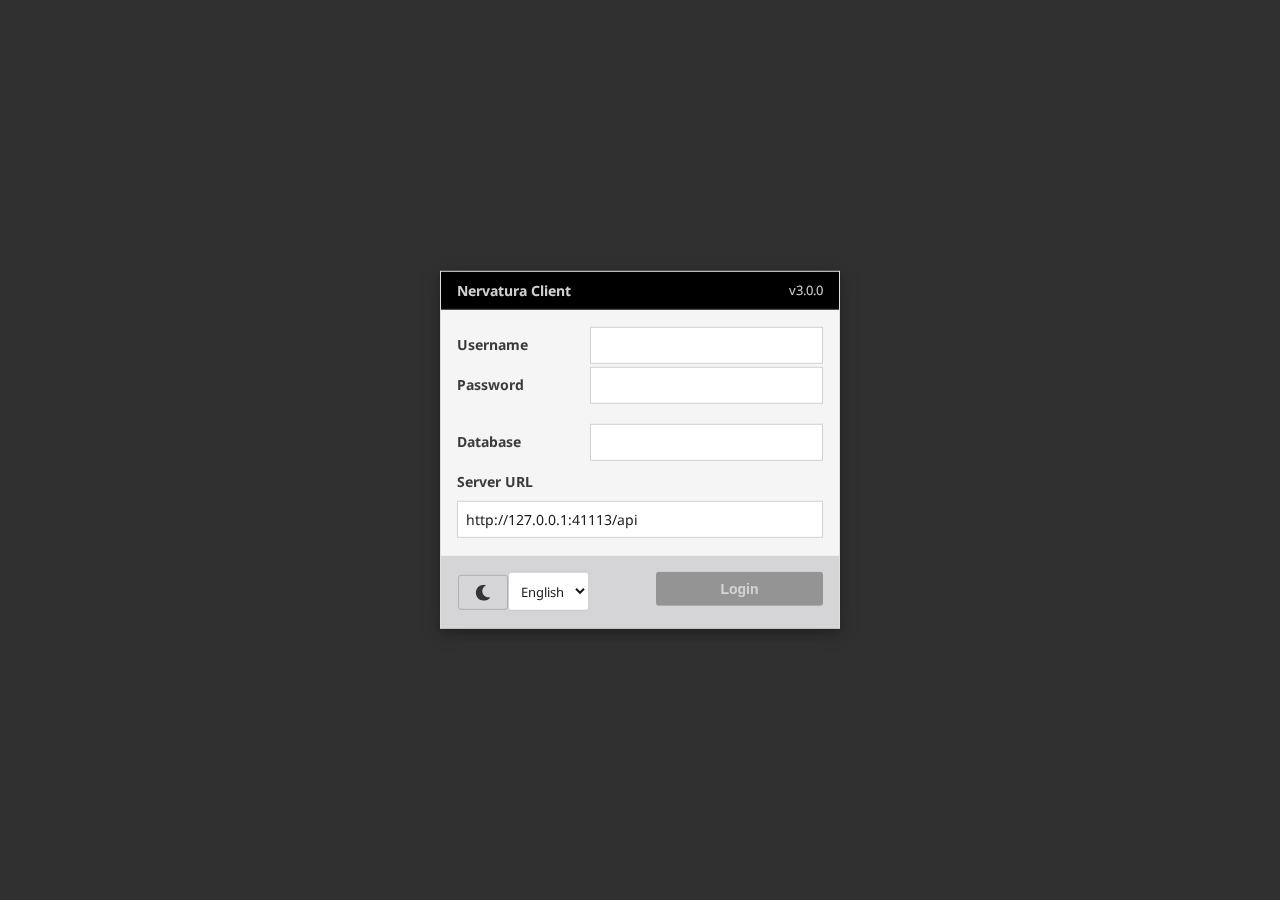
==== commit 7e820699: "v5.0.0-beta-1" ====
--- a/pkg/utils/static/client/index.html
+++ b/pkg/utils/static/client/index.html
@@ -1 +1 @@
-<!doctype html><html lang="en"><head><meta charset="utf-8"/><link rel="shortcut icon" href="./favicon.ico"/><meta name="viewport" content="width=device-width,initial-scale=1"/><meta name="theme-color" content="#000000"/><meta name="description" content="Nervatura Client"/><link rel="apple-touch-icon" href="./icon-192.png"/><link rel="manifest" href="./manifest.json"/><link rel="preconnect" href="https://fonts.gstatic.com"><link href="https://fonts.googleapis.com/css2?family=Noto+Sans:ital,wght@0,400;0,700;1,400;1,700&display=swap" rel="stylesheet"><script type="text/javascript" src="lib/pdf.min.js"></script><title>Nervatura Client</title><link href="./static/css/2.0f9f9ac1.chunk.css" rel="stylesheet"><link href="./static/css/main.cf942747.chunk.css" rel="stylesheet"></head><body><noscript>You need to enable JavaScript to run this app.</noscript><div id="root"></div><script>!function(e){function t(t){for(var n,o,i=t[0],c=t[1],l=t[2],s=0,d=[];s<i.length;s++)o=i[s],Object.prototype.hasOwnProperty.call(a,o)&&a[o]&&d.push(a[o][0]),a[o]=0;for(n in c)Object.prototype.hasOwnProperty.call(c,n)&&(e[n]=c[n]);for(f&&f(t);d.length;)d.shift()();return u.push.apply(u,l||[]),r()}function r(){for(var e,t=0;t<u.length;t++){for(var r=u[t],n=!0,o=1;o<r.length;o++){var c=r[o];0!==a[c]&&(n=!1)}n&&(u.splice(t--,1),e=i(i.s=r[0]))}return e}var n={},o={1:0},a={1:0},u=[];function i(t){if(n[t])return n[t].exports;var r=n[t]={i:t,l:!1,exports:{}};return e[t].call(r.exports,r,r.exports,i),r.l=!0,r.exports}i.e=function(e){var t=[];o[e]?t.push(o[e]):0!==o[e]&&{3:1,4:1,5:1,6:1}[e]&&t.push(o[e]=new Promise((function(t,r){for(var n="static/css/"+({}[e]||e)+"."+{3:"2edc21f6",4:"a271d7dc",5:"df66fe52",6:"750241b0"}[e]+".chunk.css",a=i.p+n,u=document.getElementsByTagName("link"),c=0;c<u.length;c++){var l=(f=u[c]).getAttribute("data-href")||f.getAttribute("href");if("stylesheet"===f.rel&&(l===n||l===a))return t()}var s=document.getElementsByTagName("style");for(c=0;c<s.length;c++){var f;if((l=(f=s[c]).getAttribute("data-href"))===n||l===a)return t()}var d=document.createElement("link");d.rel="stylesheet",d.type="text/css",d.onload=t,d.onerror=function(t){var n=t&&t.target&&t.target.src||a,u=new Error("Loading CSS chunk "+e+" failed.\n("+n+")");u.code="CSS_CHUNK_LOAD_FAILED",u.request=n,delete o[e],d.parentNode.removeChild(d),r(u)},d.href=a,document.getElementsByTagName("head")[0].appendChild(d)})).then((function(){o[e]=0})));var r=a[e];if(0!==r)if(r)t.push(r[2]);else{var n=new Promise((function(t,n){r=a[e]=[t,n]}));t.push(r[2]=n);var u,c=document.createElement("script");c.charset="utf-8",c.timeout=120,i.nc&&c.setAttribute("nonce",i.nc),c.src=function(e){return i.p+"static/js/"+({}[e]||e)+"."+{3:"bda798e9",4:"61675e95",5:"cad29fe5",6:"986e047a"}[e]+".chunk.js"}(e);var l=new Error;u=function(t){c.onerror=c.onload=null,clearTimeout(s);var r=a[e];if(0!==r){if(r){var n=t&&("load"===t.type?"missing":t.type),o=t&&t.target&&t.target.src;l.message="Loading chunk "+e+" failed.\n("+n+": "+o+")",l.name="ChunkLoadError",l.type=n,l.request=o,r[1](l)}a[e]=void 0}};var s=setTimeout((function(){u({type:"timeout",target:c})}),12e4);c.onerror=c.onload=u,document.head.appendChild(c)}return Promise.all(t)},i.m=e,i.c=n,i.d=function(e,t,r){i.o(e,t)||Object.defineProperty(e,t,{enumerable:!0,get:r})},i.r=function(e){"undefined"!=typeof Symbol&&Symbol.toStringTag&&Object.defineProperty(e,Symbol.toStringTag,{value:"Module"}),Object.defineProperty(e,"__esModule",{value:!0})},i.t=function(e,t){if(1&t&&(e=i(e)),8&t)return e;if(4&t&&"object"==typeof e&&e&&e.__esModule)return e;var r=Object.create(null);if(i.r(r),Object.defineProperty(r,"default",{enumerable:!0,value:e}),2&t&&"string"!=typeof e)for(var n in e)i.d(r,n,function(t){return e[t]}.bind(null,n));return r},i.n=function(e){var t=e&&e.__esModule?function(){return e.default}:function(){return e};return i.d(t,"a",t),t},i.o=function(e,t){return Object.prototype.hasOwnProperty.call(e,t)},i.p="./",i.oe=function(e){throw console.error(e),e};var c=this["webpackJsonpnervatura-client"]=this["webpackJsonpnervatura-client"]||[],l=c.push.bind(c);c.push=t,c=c.slice();for(var s=0;s<c.length;s++)t(c[s]);var f=l;r()}([])</script><script src="./static/js/2.dbf2b753.chunk.js"></script><script src="./static/js/main.1fa3ec1c.chunk.js"></script></body></html>+<!doctype html><html lang="en"><head><meta charset="utf-8"/><link rel="shortcut icon" href="./favicon.ico"/><meta name="viewport" content="width=device-width,initial-scale=1"/><meta name="theme-color" content="#000000"/><meta name="description" content="Nervatura Client"/><link rel="apple-touch-icon" href="./icon-192.png"/><link rel="manifest" href="./manifest.json"/><link rel="preconnect" href="https://fonts.gstatic.com"><link href="https://fonts.googleapis.com/css2?family=Noto+Sans:ital,wght@0,400;0,700;1,400;1,700&display=swap" rel="stylesheet"><title>Nervatura Client</title><link href="./static/css/2.0f9f9ac1.chunk.css" rel="stylesheet"><link href="./static/css/main.cf942747.chunk.css" rel="stylesheet"></head><body><noscript>You need to enable JavaScript to run this app.</noscript><div id="root"></div><script>!function(e){function t(t){for(var n,o,i=t[0],c=t[1],l=t[2],s=0,d=[];s<i.length;s++)o=i[s],Object.prototype.hasOwnProperty.call(a,o)&&a[o]&&d.push(a[o][0]),a[o]=0;for(n in c)Object.prototype.hasOwnProperty.call(c,n)&&(e[n]=c[n]);for(f&&f(t);d.length;)d.shift()();return u.push.apply(u,l||[]),r()}function r(){for(var e,t=0;t<u.length;t++){for(var r=u[t],n=!0,o=1;o<r.length;o++){var c=r[o];0!==a[c]&&(n=!1)}n&&(u.splice(t--,1),e=i(i.s=r[0]))}return e}var n={},o={1:0},a={1:0},u=[];function i(t){if(n[t])return n[t].exports;var r=n[t]={i:t,l:!1,exports:{}};return e[t].call(r.exports,r,r.exports,i),r.l=!0,r.exports}i.e=function(e){var t=[];o[e]?t.push(o[e]):0!==o[e]&&{3:1,4:1,5:1,6:1}[e]&&t.push(o[e]=new Promise((function(t,r){for(var n="static/css/"+({}[e]||e)+"."+{3:"2edc21f6",4:"a271d7dc",5:"df66fe52",6:"750241b0"}[e]+".chunk.css",a=i.p+n,u=document.getElementsByTagName("link"),c=0;c<u.length;c++){var l=(f=u[c]).getAttribute("data-href")||f.getAttribute("href");if("stylesheet"===f.rel&&(l===n||l===a))return t()}var s=document.getElementsByTagName("style");for(c=0;c<s.length;c++){var f;if((l=(f=s[c]).getAttribute("data-href"))===n||l===a)return t()}var d=document.createElement("link");d.rel="stylesheet",d.type="text/css",d.onload=t,d.onerror=function(t){var n=t&&t.target&&t.target.src||a,u=new Error("Loading CSS chunk "+e+" failed.\n("+n+")");u.code="CSS_CHUNK_LOAD_FAILED",u.request=n,delete o[e],d.parentNode.removeChild(d),r(u)},d.href=a,document.getElementsByTagName("head")[0].appendChild(d)})).then((function(){o[e]=0})));var r=a[e];if(0!==r)if(r)t.push(r[2]);else{var n=new Promise((function(t,n){r=a[e]=[t,n]}));t.push(r[2]=n);var u,c=document.createElement("script");c.charset="utf-8",c.timeout=120,i.nc&&c.setAttribute("nonce",i.nc),c.src=function(e){return i.p+"static/js/"+({}[e]||e)+"."+{3:"5e1351d3",4:"98aa601b",5:"ecc51585",6:"07ac88f5"}[e]+".chunk.js"}(e);var l=new Error;u=function(t){c.onerror=c.onload=null,clearTimeout(s);var r=a[e];if(0!==r){if(r){var n=t&&("load"===t.type?"missing":t.type),o=t&&t.target&&t.target.src;l.message="Loading chunk "+e+" failed.\n("+n+": "+o+")",l.name="ChunkLoadError",l.type=n,l.request=o,r[1](l)}a[e]=void 0}};var s=setTimeout((function(){u({type:"timeout",target:c})}),12e4);c.onerror=c.onload=u,document.head.appendChild(c)}return Promise.all(t)},i.m=e,i.c=n,i.d=function(e,t,r){i.o(e,t)||Object.defineProperty(e,t,{enumerable:!0,get:r})},i.r=function(e){"undefined"!=typeof Symbol&&Symbol.toStringTag&&Object.defineProperty(e,Symbol.toStringTag,{value:"Module"}),Object.defineProperty(e,"__esModule",{value:!0})},i.t=function(e,t){if(1&t&&(e=i(e)),8&t)return e;if(4&t&&"object"==typeof e&&e&&e.__esModule)return e;var r=Object.create(null);if(i.r(r),Object.defineProperty(r,"default",{enumerable:!0,value:e}),2&t&&"string"!=typeof e)for(var n in e)i.d(r,n,function(t){return e[t]}.bind(null,n));return r},i.n=function(e){var t=e&&e.__esModule?function(){return e.default}:function(){return e};return i.d(t,"a",t),t},i.o=function(e,t){return Object.prototype.hasOwnProperty.call(e,t)},i.p="./",i.oe=function(e){throw console.error(e),e};var c=this["webpackJsonpnervatura-client"]=this["webpackJsonpnervatura-client"]||[],l=c.push.bind(c);c.push=t,c=c.slice();for(var s=0;s<c.length;s++)t(c[s]);var f=l;r()}([])</script><script src="./static/js/2.ba7d2d1a.chunk.js"></script><script src="./static/js/main.a3f1fabf.chunk.js"></script></body></html>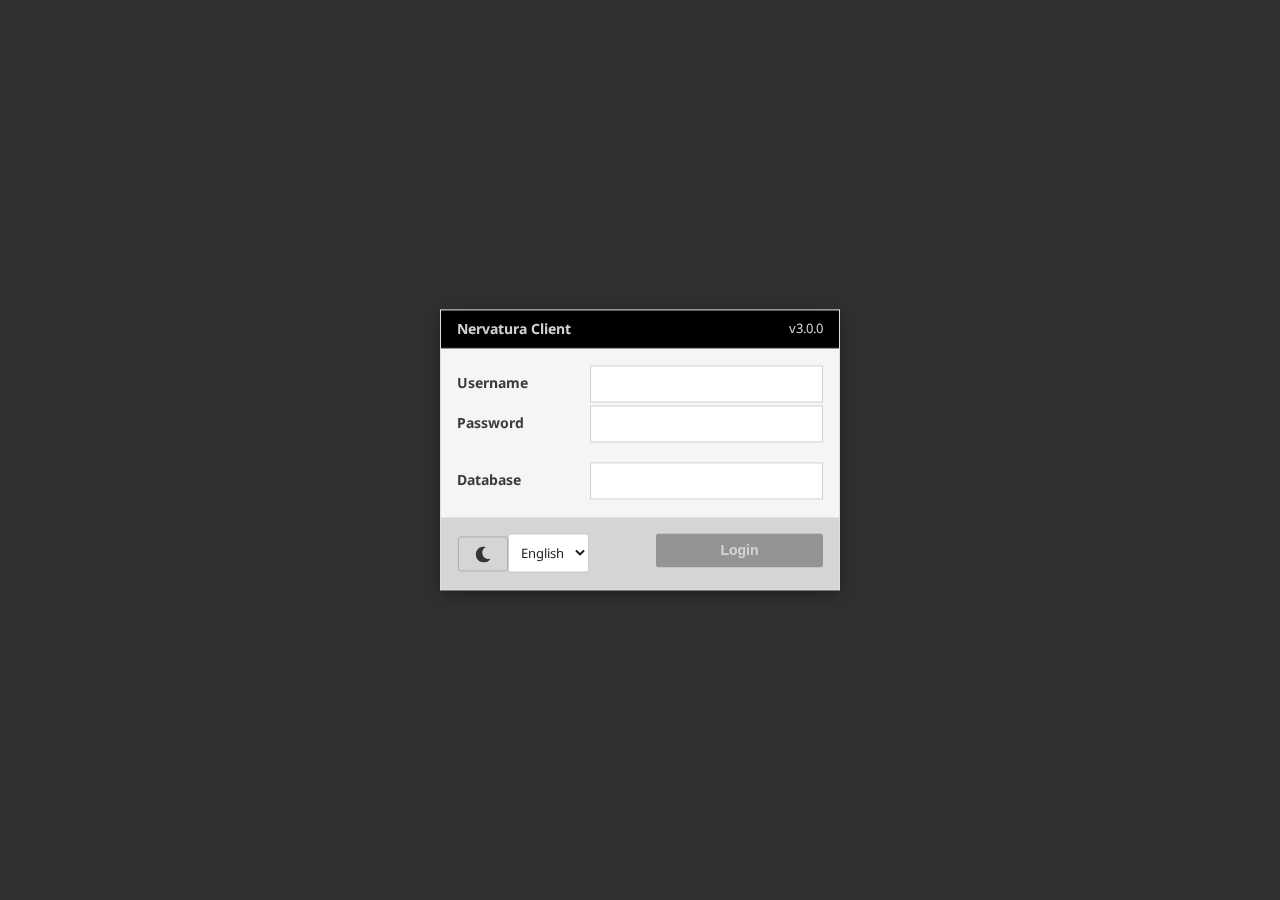
==== commit a21a5ec0: "v5.0.0-beta-1" ====
--- a/pkg/utils/static/client/index.html
+++ b/pkg/utils/static/client/index.html
@@ -1 +1 @@
-<!doctype html><html lang="en"><head><meta charset="utf-8"/><link rel="shortcut icon" href="./favicon.ico"/><meta name="viewport" content="width=device-width,initial-scale=1"/><meta name="theme-color" content="#000000"/><meta name="description" content="Nervatura Client"/><link rel="apple-touch-icon" href="./icon-192.png"/><link rel="manifest" href="./manifest.json"/><link rel="preconnect" href="https://fonts.gstatic.com"><link href="https://fonts.googleapis.com/css2?family=Noto+Sans:ital,wght@0,400;0,700;1,400;1,700&display=swap" rel="stylesheet"><title>Nervatura Client</title><link href="./static/css/2.0f9f9ac1.chunk.css" rel="stylesheet"><link href="./static/css/main.cf942747.chunk.css" rel="stylesheet"></head><body><noscript>You need to enable JavaScript to run this app.</noscript><div id="root"></div><script>!function(e){function t(t){for(var n,o,i=t[0],c=t[1],l=t[2],s=0,d=[];s<i.length;s++)o=i[s],Object.prototype.hasOwnProperty.call(a,o)&&a[o]&&d.push(a[o][0]),a[o]=0;for(n in c)Object.prototype.hasOwnProperty.call(c,n)&&(e[n]=c[n]);for(f&&f(t);d.length;)d.shift()();return u.push.apply(u,l||[]),r()}function r(){for(var e,t=0;t<u.length;t++){for(var r=u[t],n=!0,o=1;o<r.length;o++){var c=r[o];0!==a[c]&&(n=!1)}n&&(u.splice(t--,1),e=i(i.s=r[0]))}return e}var n={},o={1:0},a={1:0},u=[];function i(t){if(n[t])return n[t].exports;var r=n[t]={i:t,l:!1,exports:{}};return e[t].call(r.exports,r,r.exports,i),r.l=!0,r.exports}i.e=function(e){var t=[];o[e]?t.push(o[e]):0!==o[e]&&{3:1,4:1,5:1,6:1}[e]&&t.push(o[e]=new Promise((function(t,r){for(var n="static/css/"+({}[e]||e)+"."+{3:"2edc21f6",4:"a271d7dc",5:"df66fe52",6:"750241b0"}[e]+".chunk.css",a=i.p+n,u=document.getElementsByTagName("link"),c=0;c<u.length;c++){var l=(f=u[c]).getAttribute("data-href")||f.getAttribute("href");if("stylesheet"===f.rel&&(l===n||l===a))return t()}var s=document.getElementsByTagName("style");for(c=0;c<s.length;c++){var f;if((l=(f=s[c]).getAttribute("data-href"))===n||l===a)return t()}var d=document.createElement("link");d.rel="stylesheet",d.type="text/css",d.onload=t,d.onerror=function(t){var n=t&&t.target&&t.target.src||a,u=new Error("Loading CSS chunk "+e+" failed.\n("+n+")");u.code="CSS_CHUNK_LOAD_FAILED",u.request=n,delete o[e],d.parentNode.removeChild(d),r(u)},d.href=a,document.getElementsByTagName("head")[0].appendChild(d)})).then((function(){o[e]=0})));var r=a[e];if(0!==r)if(r)t.push(r[2]);else{var n=new Promise((function(t,n){r=a[e]=[t,n]}));t.push(r[2]=n);var u,c=document.createElement("script");c.charset="utf-8",c.timeout=120,i.nc&&c.setAttribute("nonce",i.nc),c.src=function(e){return i.p+"static/js/"+({}[e]||e)+"."+{3:"5e1351d3",4:"98aa601b",5:"ecc51585",6:"07ac88f5"}[e]+".chunk.js"}(e);var l=new Error;u=function(t){c.onerror=c.onload=null,clearTimeout(s);var r=a[e];if(0!==r){if(r){var n=t&&("load"===t.type?"missing":t.type),o=t&&t.target&&t.target.src;l.message="Loading chunk "+e+" failed.\n("+n+": "+o+")",l.name="ChunkLoadError",l.type=n,l.request=o,r[1](l)}a[e]=void 0}};var s=setTimeout((function(){u({type:"timeout",target:c})}),12e4);c.onerror=c.onload=u,document.head.appendChild(c)}return Promise.all(t)},i.m=e,i.c=n,i.d=function(e,t,r){i.o(e,t)||Object.defineProperty(e,t,{enumerable:!0,get:r})},i.r=function(e){"undefined"!=typeof Symbol&&Symbol.toStringTag&&Object.defineProperty(e,Symbol.toStringTag,{value:"Module"}),Object.defineProperty(e,"__esModule",{value:!0})},i.t=function(e,t){if(1&t&&(e=i(e)),8&t)return e;if(4&t&&"object"==typeof e&&e&&e.__esModule)return e;var r=Object.create(null);if(i.r(r),Object.defineProperty(r,"default",{enumerable:!0,value:e}),2&t&&"string"!=typeof e)for(var n in e)i.d(r,n,function(t){return e[t]}.bind(null,n));return r},i.n=function(e){var t=e&&e.__esModule?function(){return e.default}:function(){return e};return i.d(t,"a",t),t},i.o=function(e,t){return Object.prototype.hasOwnProperty.call(e,t)},i.p="./",i.oe=function(e){throw console.error(e),e};var c=this["webpackJsonpnervatura-client"]=this["webpackJsonpnervatura-client"]||[],l=c.push.bind(c);c.push=t,c=c.slice();for(var s=0;s<c.length;s++)t(c[s]);var f=l;r()}([])</script><script src="./static/js/2.ba7d2d1a.chunk.js"></script><script src="./static/js/main.a3f1fabf.chunk.js"></script></body></html>+<!doctype html><html lang="en"><head><meta charset="utf-8"/><link rel="shortcut icon" href="./favicon.ico"/><meta name="viewport" content="width=device-width,initial-scale=1"/><meta name="theme-color" content="#000000"/><meta name="description" content="Nervatura Client"/><link rel="apple-touch-icon" href="./icon-192.png"/><link rel="manifest" href="./manifest.json"/><link rel="preconnect" href="https://fonts.gstatic.com"><link href="https://fonts.googleapis.com/css2?family=Noto+Sans:ital,wght@0,400;0,700;1,400;1,700&display=swap" rel="stylesheet"><title>Nervatura Client</title><link href="./static/css/2.0f9f9ac1.chunk.css" rel="stylesheet"><link href="./static/css/main.cf942747.chunk.css" rel="stylesheet"></head><body><noscript>You need to enable JavaScript to run this app.</noscript><div id="root"></div><script>!function(e){function t(t){for(var n,o,i=t[0],c=t[1],l=t[2],s=0,d=[];s<i.length;s++)o=i[s],Object.prototype.hasOwnProperty.call(a,o)&&a[o]&&d.push(a[o][0]),a[o]=0;for(n in c)Object.prototype.hasOwnProperty.call(c,n)&&(e[n]=c[n]);for(f&&f(t);d.length;)d.shift()();return u.push.apply(u,l||[]),r()}function r(){for(var e,t=0;t<u.length;t++){for(var r=u[t],n=!0,o=1;o<r.length;o++){var c=r[o];0!==a[c]&&(n=!1)}n&&(u.splice(t--,1),e=i(i.s=r[0]))}return e}var n={},o={1:0},a={1:0},u=[];function i(t){if(n[t])return n[t].exports;var r=n[t]={i:t,l:!1,exports:{}};return e[t].call(r.exports,r,r.exports,i),r.l=!0,r.exports}i.e=function(e){var t=[];o[e]?t.push(o[e]):0!==o[e]&&{3:1,4:1,5:1,6:1}[e]&&t.push(o[e]=new Promise((function(t,r){for(var n="static/css/"+({}[e]||e)+"."+{3:"2edc21f6",4:"a271d7dc",5:"df66fe52",6:"750241b0"}[e]+".chunk.css",a=i.p+n,u=document.getElementsByTagName("link"),c=0;c<u.length;c++){var l=(f=u[c]).getAttribute("data-href")||f.getAttribute("href");if("stylesheet"===f.rel&&(l===n||l===a))return t()}var s=document.getElementsByTagName("style");for(c=0;c<s.length;c++){var f;if((l=(f=s[c]).getAttribute("data-href"))===n||l===a)return t()}var d=document.createElement("link");d.rel="stylesheet",d.type="text/css",d.onload=t,d.onerror=function(t){var n=t&&t.target&&t.target.src||a,u=new Error("Loading CSS chunk "+e+" failed.\n("+n+")");u.code="CSS_CHUNK_LOAD_FAILED",u.request=n,delete o[e],d.parentNode.removeChild(d),r(u)},d.href=a,document.getElementsByTagName("head")[0].appendChild(d)})).then((function(){o[e]=0})));var r=a[e];if(0!==r)if(r)t.push(r[2]);else{var n=new Promise((function(t,n){r=a[e]=[t,n]}));t.push(r[2]=n);var u,c=document.createElement("script");c.charset="utf-8",c.timeout=120,i.nc&&c.setAttribute("nonce",i.nc),c.src=function(e){return i.p+"static/js/"+({}[e]||e)+"."+{3:"5e1351d3",4:"98aa601b",5:"ecc51585",6:"07ac88f5"}[e]+".chunk.js"}(e);var l=new Error;u=function(t){c.onerror=c.onload=null,clearTimeout(s);var r=a[e];if(0!==r){if(r){var n=t&&("load"===t.type?"missing":t.type),o=t&&t.target&&t.target.src;l.message="Loading chunk "+e+" failed.\n("+n+": "+o+")",l.name="ChunkLoadError",l.type=n,l.request=o,r[1](l)}a[e]=void 0}};var s=setTimeout((function(){u({type:"timeout",target:c})}),12e4);c.onerror=c.onload=u,document.head.appendChild(c)}return Promise.all(t)},i.m=e,i.c=n,i.d=function(e,t,r){i.o(e,t)||Object.defineProperty(e,t,{enumerable:!0,get:r})},i.r=function(e){"undefined"!=typeof Symbol&&Symbol.toStringTag&&Object.defineProperty(e,Symbol.toStringTag,{value:"Module"}),Object.defineProperty(e,"__esModule",{value:!0})},i.t=function(e,t){if(1&t&&(e=i(e)),8&t)return e;if(4&t&&"object"==typeof e&&e&&e.__esModule)return e;var r=Object.create(null);if(i.r(r),Object.defineProperty(r,"default",{enumerable:!0,value:e}),2&t&&"string"!=typeof e)for(var n in e)i.d(r,n,function(t){return e[t]}.bind(null,n));return r},i.n=function(e){var t=e&&e.__esModule?function(){return e.default}:function(){return e};return i.d(t,"a",t),t},i.o=function(e,t){return Object.prototype.hasOwnProperty.call(e,t)},i.p="./",i.oe=function(e){throw console.error(e),e};var c=this["webpackJsonpnervatura-client"]=this["webpackJsonpnervatura-client"]||[],l=c.push.bind(c);c.push=t,c=c.slice();for(var s=0;s<c.length;s++)t(c[s]);var f=l;r()}([])</script><script src="./static/js/2.ba7d2d1a.chunk.js"></script><script src="./static/js/main.144d7b13.chunk.js"></script></body></html>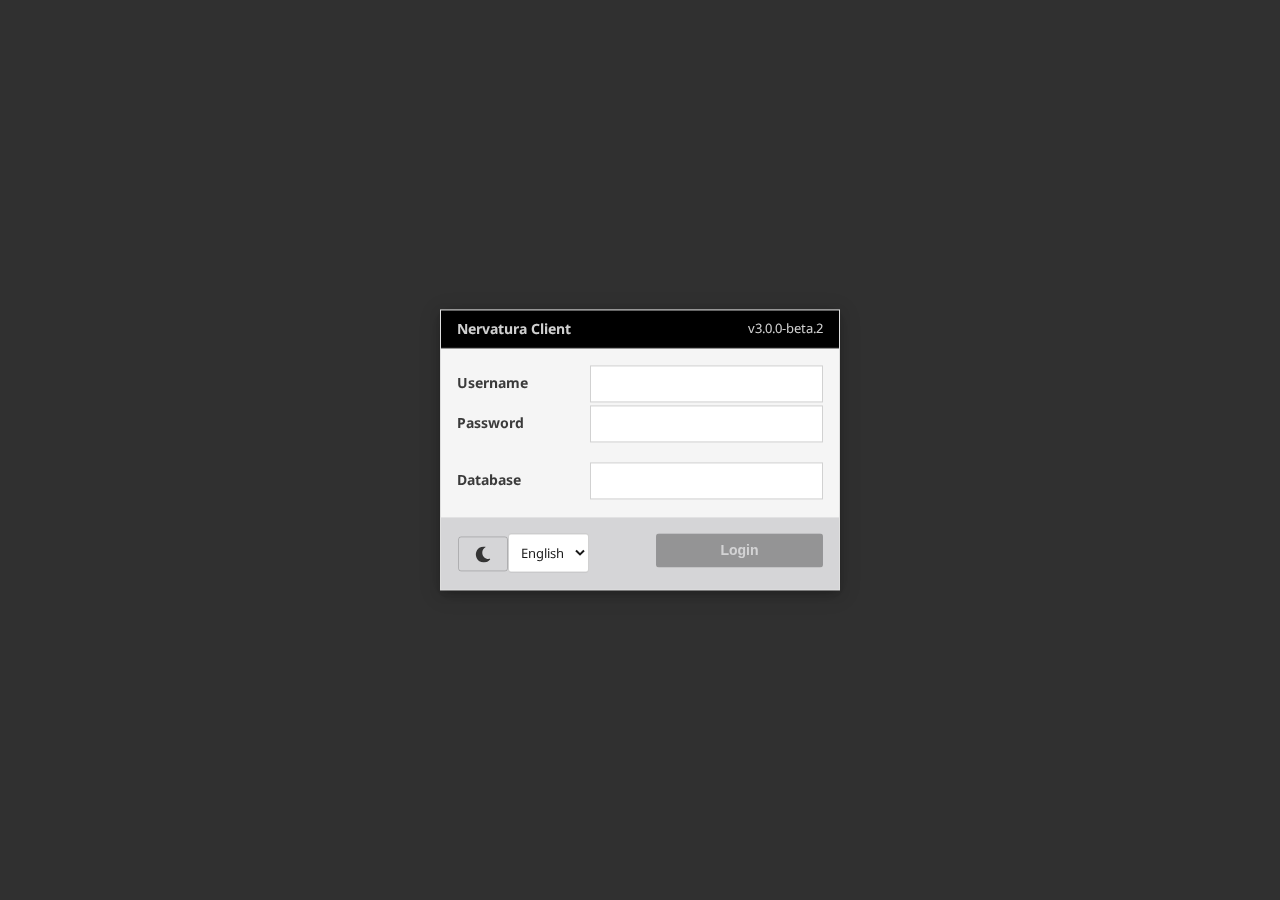
==== commit a7ebd0e5: "v5.0.0-beta.2" ====
--- a/pkg/utils/static/client/index.html
+++ b/pkg/utils/static/client/index.html
@@ -1 +1 @@
-<!doctype html><html lang="en"><head><meta charset="utf-8"/><link rel="shortcut icon" href="./favicon.ico"/><meta name="viewport" content="width=device-width,initial-scale=1"/><meta name="theme-color" content="#000000"/><meta name="description" content="Nervatura Client"/><link rel="apple-touch-icon" href="./icon-192.png"/><link rel="manifest" href="./manifest.json"/><link rel="preconnect" href="https://fonts.gstatic.com"><link href="https://fonts.googleapis.com/css2?family=Noto+Sans:ital,wght@0,400;0,700;1,400;1,700&display=swap" rel="stylesheet"><title>Nervatura Client</title><link href="./static/css/2.0f9f9ac1.chunk.css" rel="stylesheet"><link href="./static/css/main.cf942747.chunk.css" rel="stylesheet"></head><body><noscript>You need to enable JavaScript to run this app.</noscript><div id="root"></div><script>!function(e){function t(t){for(var n,o,i=t[0],c=t[1],l=t[2],s=0,d=[];s<i.length;s++)o=i[s],Object.prototype.hasOwnProperty.call(a,o)&&a[o]&&d.push(a[o][0]),a[o]=0;for(n in c)Object.prototype.hasOwnProperty.call(c,n)&&(e[n]=c[n]);for(f&&f(t);d.length;)d.shift()();return u.push.apply(u,l||[]),r()}function r(){for(var e,t=0;t<u.length;t++){for(var r=u[t],n=!0,o=1;o<r.length;o++){var c=r[o];0!==a[c]&&(n=!1)}n&&(u.splice(t--,1),e=i(i.s=r[0]))}return e}var n={},o={1:0},a={1:0},u=[];function i(t){if(n[t])return n[t].exports;var r=n[t]={i:t,l:!1,exports:{}};return e[t].call(r.exports,r,r.exports,i),r.l=!0,r.exports}i.e=function(e){var t=[];o[e]?t.push(o[e]):0!==o[e]&&{3:1,4:1,5:1,6:1}[e]&&t.push(o[e]=new Promise((function(t,r){for(var n="static/css/"+({}[e]||e)+"."+{3:"2edc21f6",4:"a271d7dc",5:"df66fe52",6:"750241b0"}[e]+".chunk.css",a=i.p+n,u=document.getElementsByTagName("link"),c=0;c<u.length;c++){var l=(f=u[c]).getAttribute("data-href")||f.getAttribute("href");if("stylesheet"===f.rel&&(l===n||l===a))return t()}var s=document.getElementsByTagName("style");for(c=0;c<s.length;c++){var f;if((l=(f=s[c]).getAttribute("data-href"))===n||l===a)return t()}var d=document.createElement("link");d.rel="stylesheet",d.type="text/css",d.onload=t,d.onerror=function(t){var n=t&&t.target&&t.target.src||a,u=new Error("Loading CSS chunk "+e+" failed.\n("+n+")");u.code="CSS_CHUNK_LOAD_FAILED",u.request=n,delete o[e],d.parentNode.removeChild(d),r(u)},d.href=a,document.getElementsByTagName("head")[0].appendChild(d)})).then((function(){o[e]=0})));var r=a[e];if(0!==r)if(r)t.push(r[2]);else{var n=new Promise((function(t,n){r=a[e]=[t,n]}));t.push(r[2]=n);var u,c=document.createElement("script");c.charset="utf-8",c.timeout=120,i.nc&&c.setAttribute("nonce",i.nc),c.src=function(e){return i.p+"static/js/"+({}[e]||e)+"."+{3:"5e1351d3",4:"98aa601b",5:"ecc51585",6:"07ac88f5"}[e]+".chunk.js"}(e);var l=new Error;u=function(t){c.onerror=c.onload=null,clearTimeout(s);var r=a[e];if(0!==r){if(r){var n=t&&("load"===t.type?"missing":t.type),o=t&&t.target&&t.target.src;l.message="Loading chunk "+e+" failed.\n("+n+": "+o+")",l.name="ChunkLoadError",l.type=n,l.request=o,r[1](l)}a[e]=void 0}};var s=setTimeout((function(){u({type:"timeout",target:c})}),12e4);c.onerror=c.onload=u,document.head.appendChild(c)}return Promise.all(t)},i.m=e,i.c=n,i.d=function(e,t,r){i.o(e,t)||Object.defineProperty(e,t,{enumerable:!0,get:r})},i.r=function(e){"undefined"!=typeof Symbol&&Symbol.toStringTag&&Object.defineProperty(e,Symbol.toStringTag,{value:"Module"}),Object.defineProperty(e,"__esModule",{value:!0})},i.t=function(e,t){if(1&t&&(e=i(e)),8&t)return e;if(4&t&&"object"==typeof e&&e&&e.__esModule)return e;var r=Object.create(null);if(i.r(r),Object.defineProperty(r,"default",{enumerable:!0,value:e}),2&t&&"string"!=typeof e)for(var n in e)i.d(r,n,function(t){return e[t]}.bind(null,n));return r},i.n=function(e){var t=e&&e.__esModule?function(){return e.default}:function(){return e};return i.d(t,"a",t),t},i.o=function(e,t){return Object.prototype.hasOwnProperty.call(e,t)},i.p="./",i.oe=function(e){throw console.error(e),e};var c=this["webpackJsonpnervatura-client"]=this["webpackJsonpnervatura-client"]||[],l=c.push.bind(c);c.push=t,c=c.slice();for(var s=0;s<c.length;s++)t(c[s]);var f=l;r()}([])</script><script src="./static/js/2.ba7d2d1a.chunk.js"></script><script src="./static/js/main.144d7b13.chunk.js"></script></body></html>+<!doctype html><html lang="en"><head><meta charset="utf-8"/><link rel="shortcut icon" href="./favicon.ico"/><meta name="viewport" content="width=device-width,initial-scale=1"/><meta name="theme-color" content="#000000"/><meta name="description" content="Nervatura Client"/><link rel="apple-touch-icon" href="./icon-192.png"/><link rel="manifest" href="./manifest.json"/><link rel="preconnect" href="https://fonts.gstatic.com"><link href="https://fonts.googleapis.com/css2?family=Noto+Sans:ital,wght@0,400;0,700;1,400;1,700&display=swap" rel="stylesheet"><title>Nervatura Client</title><link href="./static/css/2.0f9f9ac1.chunk.css" rel="stylesheet"><link href="./static/css/main.cf942747.chunk.css" rel="stylesheet"></head><body><noscript>You need to enable JavaScript to run this app.</noscript><div id="root"></div><script>!function(e){function t(t){for(var n,o,i=t[0],c=t[1],l=t[2],s=0,d=[];s<i.length;s++)o=i[s],Object.prototype.hasOwnProperty.call(a,o)&&a[o]&&d.push(a[o][0]),a[o]=0;for(n in c)Object.prototype.hasOwnProperty.call(c,n)&&(e[n]=c[n]);for(f&&f(t);d.length;)d.shift()();return u.push.apply(u,l||[]),r()}function r(){for(var e,t=0;t<u.length;t++){for(var r=u[t],n=!0,o=1;o<r.length;o++){var c=r[o];0!==a[c]&&(n=!1)}n&&(u.splice(t--,1),e=i(i.s=r[0]))}return e}var n={},o={1:0},a={1:0},u=[];function i(t){if(n[t])return n[t].exports;var r=n[t]={i:t,l:!1,exports:{}};return e[t].call(r.exports,r,r.exports,i),r.l=!0,r.exports}i.e=function(e){var t=[];o[e]?t.push(o[e]):0!==o[e]&&{3:1,4:1,5:1,6:1}[e]&&t.push(o[e]=new Promise((function(t,r){for(var n="static/css/"+({}[e]||e)+"."+{3:"2edc21f6",4:"a271d7dc",5:"df66fe52",6:"750241b0"}[e]+".chunk.css",a=i.p+n,u=document.getElementsByTagName("link"),c=0;c<u.length;c++){var l=(f=u[c]).getAttribute("data-href")||f.getAttribute("href");if("stylesheet"===f.rel&&(l===n||l===a))return t()}var s=document.getElementsByTagName("style");for(c=0;c<s.length;c++){var f;if((l=(f=s[c]).getAttribute("data-href"))===n||l===a)return t()}var d=document.createElement("link");d.rel="stylesheet",d.type="text/css",d.onload=t,d.onerror=function(t){var n=t&&t.target&&t.target.src||a,u=new Error("Loading CSS chunk "+e+" failed.\n("+n+")");u.code="CSS_CHUNK_LOAD_FAILED",u.request=n,delete o[e],d.parentNode.removeChild(d),r(u)},d.href=a,document.getElementsByTagName("head")[0].appendChild(d)})).then((function(){o[e]=0})));var r=a[e];if(0!==r)if(r)t.push(r[2]);else{var n=new Promise((function(t,n){r=a[e]=[t,n]}));t.push(r[2]=n);var u,c=document.createElement("script");c.charset="utf-8",c.timeout=120,i.nc&&c.setAttribute("nonce",i.nc),c.src=function(e){return i.p+"static/js/"+({}[e]||e)+"."+{3:"5e1351d3",4:"98aa601b",5:"e1ca92d2",6:"07ac88f5"}[e]+".chunk.js"}(e);var l=new Error;u=function(t){c.onerror=c.onload=null,clearTimeout(s);var r=a[e];if(0!==r){if(r){var n=t&&("load"===t.type?"missing":t.type),o=t&&t.target&&t.target.src;l.message="Loading chunk "+e+" failed.\n("+n+": "+o+")",l.name="ChunkLoadError",l.type=n,l.request=o,r[1](l)}a[e]=void 0}};var s=setTimeout((function(){u({type:"timeout",target:c})}),12e4);c.onerror=c.onload=u,document.head.appendChild(c)}return Promise.all(t)},i.m=e,i.c=n,i.d=function(e,t,r){i.o(e,t)||Object.defineProperty(e,t,{enumerable:!0,get:r})},i.r=function(e){"undefined"!=typeof Symbol&&Symbol.toStringTag&&Object.defineProperty(e,Symbol.toStringTag,{value:"Module"}),Object.defineProperty(e,"__esModule",{value:!0})},i.t=function(e,t){if(1&t&&(e=i(e)),8&t)return e;if(4&t&&"object"==typeof e&&e&&e.__esModule)return e;var r=Object.create(null);if(i.r(r),Object.defineProperty(r,"default",{enumerable:!0,value:e}),2&t&&"string"!=typeof e)for(var n in e)i.d(r,n,function(t){return e[t]}.bind(null,n));return r},i.n=function(e){var t=e&&e.__esModule?function(){return e.default}:function(){return e};return i.d(t,"a",t),t},i.o=function(e,t){return Object.prototype.hasOwnProperty.call(e,t)},i.p="./",i.oe=function(e){throw console.error(e),e};var c=this["webpackJsonpnervatura-client"]=this["webpackJsonpnervatura-client"]||[],l=c.push.bind(c);c.push=t,c=c.slice();for(var s=0;s<c.length;s++)t(c[s]);var f=l;r()}([])</script><script src="./static/js/2.ba7d2d1a.chunk.js"></script><script src="./static/js/main.6bd42d4e.chunk.js"></script></body></html>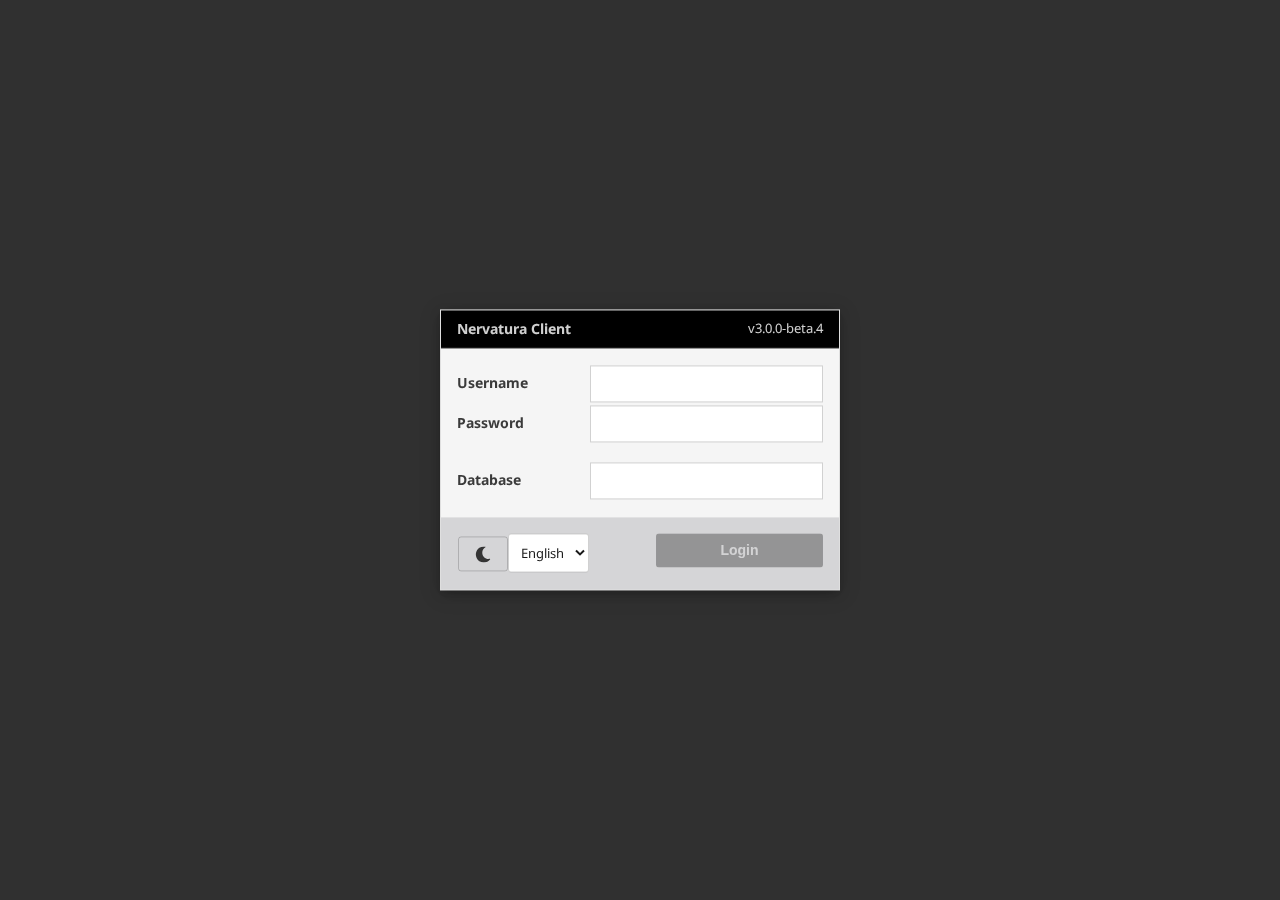
==== commit b6d386a3: "v5.0.0-beta.4" ====
--- a/pkg/utils/static/client/index.html
+++ b/pkg/utils/static/client/index.html
@@ -1 +1 @@
-<!doctype html><html lang="en"><head><meta charset="utf-8"/><link rel="shortcut icon" href="./favicon.ico"/><meta name="viewport" content="width=device-width,initial-scale=1"/><meta name="theme-color" content="#000000"/><meta name="description" content="Nervatura Client"/><link rel="apple-touch-icon" href="./icon-192.png"/><link rel="manifest" href="./manifest.json"/><link rel="preconnect" href="https://fonts.gstatic.com"><link href="https://fonts.googleapis.com/css2?family=Noto+Sans:ital,wght@0,400;0,700;1,400;1,700&display=swap" rel="stylesheet"><title>Nervatura Client</title><link href="./static/css/2.0f9f9ac1.chunk.css" rel="stylesheet"><link href="./static/css/main.cf942747.chunk.css" rel="stylesheet"></head><body><noscript>You need to enable JavaScript to run this app.</noscript><div id="root"></div><script>!function(e){function t(t){for(var n,o,i=t[0],c=t[1],l=t[2],s=0,d=[];s<i.length;s++)o=i[s],Object.prototype.hasOwnProperty.call(a,o)&&a[o]&&d.push(a[o][0]),a[o]=0;for(n in c)Object.prototype.hasOwnProperty.call(c,n)&&(e[n]=c[n]);for(f&&f(t);d.length;)d.shift()();return u.push.apply(u,l||[]),r()}function r(){for(var e,t=0;t<u.length;t++){for(var r=u[t],n=!0,o=1;o<r.length;o++){var c=r[o];0!==a[c]&&(n=!1)}n&&(u.splice(t--,1),e=i(i.s=r[0]))}return e}var n={},o={1:0},a={1:0},u=[];function i(t){if(n[t])return n[t].exports;var r=n[t]={i:t,l:!1,exports:{}};return e[t].call(r.exports,r,r.exports,i),r.l=!0,r.exports}i.e=function(e){var t=[];o[e]?t.push(o[e]):0!==o[e]&&{3:1,4:1,5:1,6:1}[e]&&t.push(o[e]=new Promise((function(t,r){for(var n="static/css/"+({}[e]||e)+"."+{3:"2edc21f6",4:"a271d7dc",5:"df66fe52",6:"750241b0"}[e]+".chunk.css",a=i.p+n,u=document.getElementsByTagName("link"),c=0;c<u.length;c++){var l=(f=u[c]).getAttribute("data-href")||f.getAttribute("href");if("stylesheet"===f.rel&&(l===n||l===a))return t()}var s=document.getElementsByTagName("style");for(c=0;c<s.length;c++){var f;if((l=(f=s[c]).getAttribute("data-href"))===n||l===a)return t()}var d=document.createElement("link");d.rel="stylesheet",d.type="text/css",d.onload=t,d.onerror=function(t){var n=t&&t.target&&t.target.src||a,u=new Error("Loading CSS chunk "+e+" failed.\n("+n+")");u.code="CSS_CHUNK_LOAD_FAILED",u.request=n,delete o[e],d.parentNode.removeChild(d),r(u)},d.href=a,document.getElementsByTagName("head")[0].appendChild(d)})).then((function(){o[e]=0})));var r=a[e];if(0!==r)if(r)t.push(r[2]);else{var n=new Promise((function(t,n){r=a[e]=[t,n]}));t.push(r[2]=n);var u,c=document.createElement("script");c.charset="utf-8",c.timeout=120,i.nc&&c.setAttribute("nonce",i.nc),c.src=function(e){return i.p+"static/js/"+({}[e]||e)+"."+{3:"5e1351d3",4:"98aa601b",5:"e1ca92d2",6:"07ac88f5"}[e]+".chunk.js"}(e);var l=new Error;u=function(t){c.onerror=c.onload=null,clearTimeout(s);var r=a[e];if(0!==r){if(r){var n=t&&("load"===t.type?"missing":t.type),o=t&&t.target&&t.target.src;l.message="Loading chunk "+e+" failed.\n("+n+": "+o+")",l.name="ChunkLoadError",l.type=n,l.request=o,r[1](l)}a[e]=void 0}};var s=setTimeout((function(){u({type:"timeout",target:c})}),12e4);c.onerror=c.onload=u,document.head.appendChild(c)}return Promise.all(t)},i.m=e,i.c=n,i.d=function(e,t,r){i.o(e,t)||Object.defineProperty(e,t,{enumerable:!0,get:r})},i.r=function(e){"undefined"!=typeof Symbol&&Symbol.toStringTag&&Object.defineProperty(e,Symbol.toStringTag,{value:"Module"}),Object.defineProperty(e,"__esModule",{value:!0})},i.t=function(e,t){if(1&t&&(e=i(e)),8&t)return e;if(4&t&&"object"==typeof e&&e&&e.__esModule)return e;var r=Object.create(null);if(i.r(r),Object.defineProperty(r,"default",{enumerable:!0,value:e}),2&t&&"string"!=typeof e)for(var n in e)i.d(r,n,function(t){return e[t]}.bind(null,n));return r},i.n=function(e){var t=e&&e.__esModule?function(){return e.default}:function(){return e};return i.d(t,"a",t),t},i.o=function(e,t){return Object.prototype.hasOwnProperty.call(e,t)},i.p="./",i.oe=function(e){throw console.error(e),e};var c=this["webpackJsonpnervatura-client"]=this["webpackJsonpnervatura-client"]||[],l=c.push.bind(c);c.push=t,c=c.slice();for(var s=0;s<c.length;s++)t(c[s]);var f=l;r()}([])</script><script src="./static/js/2.ba7d2d1a.chunk.js"></script><script src="./static/js/main.6bd42d4e.chunk.js"></script></body></html>+<!doctype html><html lang="en"><head><meta charset="utf-8"/><link rel="shortcut icon" href="./favicon.ico"/><meta name="viewport" content="width=device-width,initial-scale=1"/><meta name="theme-color" content="#000000"/><meta name="description" content="Nervatura Client"/><link rel="apple-touch-icon" href="./icon-192.png"/><link rel="manifest" href="./manifest.json"/><link rel="preconnect" href="https://fonts.gstatic.com"><link href="https://fonts.googleapis.com/css2?family=Noto+Sans:ital,wght@0,400;0,700;1,400;1,700&display=swap" rel="stylesheet"><title>Nervatura Client</title><link href="./static/css/2.0f9f9ac1.chunk.css" rel="stylesheet"><link href="./static/css/main.cf942747.chunk.css" rel="stylesheet"></head><body><noscript>You need to enable JavaScript to run this app.</noscript><div id="root"></div><script>!function(e){function t(t){for(var n,o,i=t[0],c=t[1],l=t[2],s=0,d=[];s<i.length;s++)o=i[s],Object.prototype.hasOwnProperty.call(a,o)&&a[o]&&d.push(a[o][0]),a[o]=0;for(n in c)Object.prototype.hasOwnProperty.call(c,n)&&(e[n]=c[n]);for(f&&f(t);d.length;)d.shift()();return u.push.apply(u,l||[]),r()}function r(){for(var e,t=0;t<u.length;t++){for(var r=u[t],n=!0,o=1;o<r.length;o++){var c=r[o];0!==a[c]&&(n=!1)}n&&(u.splice(t--,1),e=i(i.s=r[0]))}return e}var n={},o={1:0},a={1:0},u=[];function i(t){if(n[t])return n[t].exports;var r=n[t]={i:t,l:!1,exports:{}};return e[t].call(r.exports,r,r.exports,i),r.l=!0,r.exports}i.e=function(e){var t=[];o[e]?t.push(o[e]):0!==o[e]&&{3:1,4:1,5:1,6:1}[e]&&t.push(o[e]=new Promise((function(t,r){for(var n="static/css/"+({}[e]||e)+"."+{3:"2edc21f6",4:"a271d7dc",5:"df66fe52",6:"750241b0"}[e]+".chunk.css",a=i.p+n,u=document.getElementsByTagName("link"),c=0;c<u.length;c++){var l=(f=u[c]).getAttribute("data-href")||f.getAttribute("href");if("stylesheet"===f.rel&&(l===n||l===a))return t()}var s=document.getElementsByTagName("style");for(c=0;c<s.length;c++){var f;if((l=(f=s[c]).getAttribute("data-href"))===n||l===a)return t()}var d=document.createElement("link");d.rel="stylesheet",d.type="text/css",d.onload=t,d.onerror=function(t){var n=t&&t.target&&t.target.src||a,u=new Error("Loading CSS chunk "+e+" failed.\n("+n+")");u.code="CSS_CHUNK_LOAD_FAILED",u.request=n,delete o[e],d.parentNode.removeChild(d),r(u)},d.href=a,document.getElementsByTagName("head")[0].appendChild(d)})).then((function(){o[e]=0})));var r=a[e];if(0!==r)if(r)t.push(r[2]);else{var n=new Promise((function(t,n){r=a[e]=[t,n]}));t.push(r[2]=n);var u,c=document.createElement("script");c.charset="utf-8",c.timeout=120,i.nc&&c.setAttribute("nonce",i.nc),c.src=function(e){return i.p+"static/js/"+({}[e]||e)+"."+{3:"5e1351d3",4:"98aa601b",5:"e1ca92d2",6:"07ac88f5"}[e]+".chunk.js"}(e);var l=new Error;u=function(t){c.onerror=c.onload=null,clearTimeout(s);var r=a[e];if(0!==r){if(r){var n=t&&("load"===t.type?"missing":t.type),o=t&&t.target&&t.target.src;l.message="Loading chunk "+e+" failed.\n("+n+": "+o+")",l.name="ChunkLoadError",l.type=n,l.request=o,r[1](l)}a[e]=void 0}};var s=setTimeout((function(){u({type:"timeout",target:c})}),12e4);c.onerror=c.onload=u,document.head.appendChild(c)}return Promise.all(t)},i.m=e,i.c=n,i.d=function(e,t,r){i.o(e,t)||Object.defineProperty(e,t,{enumerable:!0,get:r})},i.r=function(e){"undefined"!=typeof Symbol&&Symbol.toStringTag&&Object.defineProperty(e,Symbol.toStringTag,{value:"Module"}),Object.defineProperty(e,"__esModule",{value:!0})},i.t=function(e,t){if(1&t&&(e=i(e)),8&t)return e;if(4&t&&"object"==typeof e&&e&&e.__esModule)return e;var r=Object.create(null);if(i.r(r),Object.defineProperty(r,"default",{enumerable:!0,value:e}),2&t&&"string"!=typeof e)for(var n in e)i.d(r,n,function(t){return e[t]}.bind(null,n));return r},i.n=function(e){var t=e&&e.__esModule?function(){return e.default}:function(){return e};return i.d(t,"a",t),t},i.o=function(e,t){return Object.prototype.hasOwnProperty.call(e,t)},i.p="./",i.oe=function(e){throw console.error(e),e};var c=this["webpackJsonpnervatura-client"]=this["webpackJsonpnervatura-client"]||[],l=c.push.bind(c);c.push=t,c=c.slice();for(var s=0;s<c.length;s++)t(c[s]);var f=l;r()}([])</script><script src="./static/js/2.ba7d2d1a.chunk.js"></script><script src="./static/js/main.aad8fccc.chunk.js"></script></body></html>